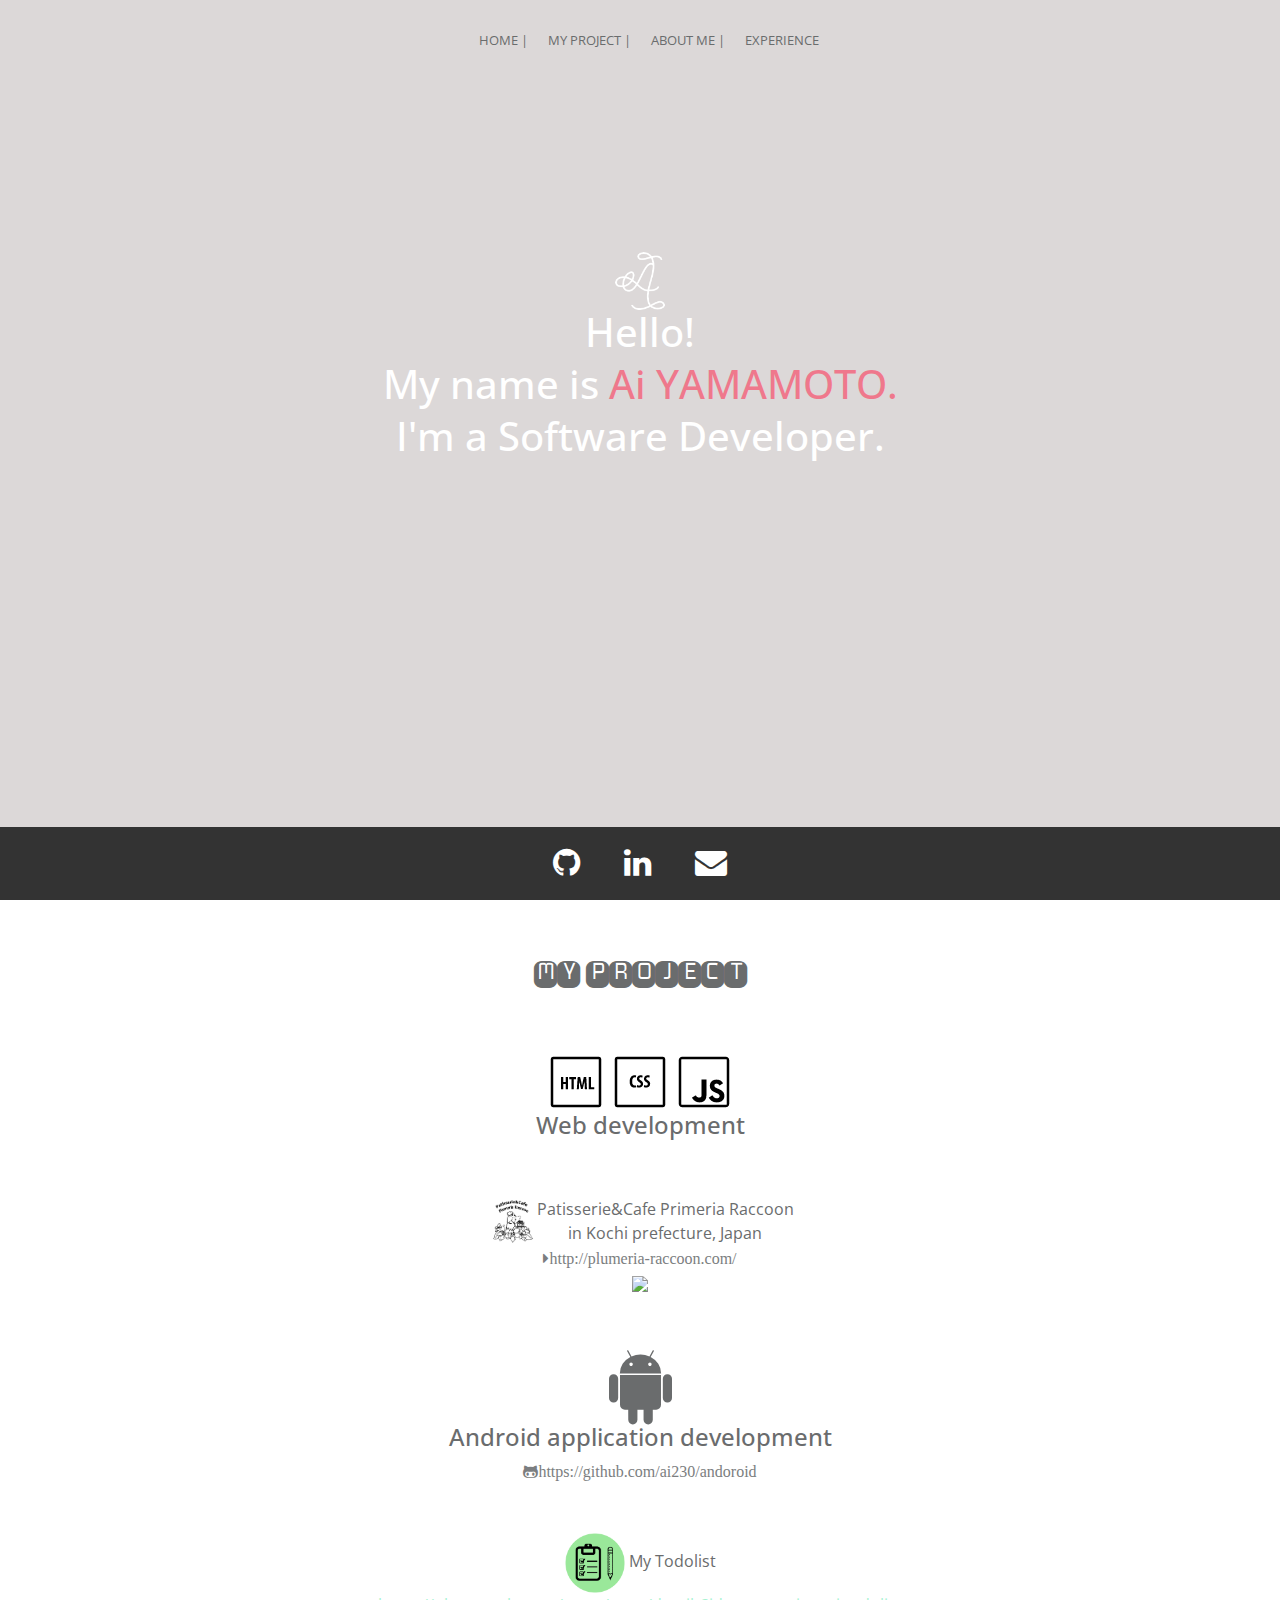
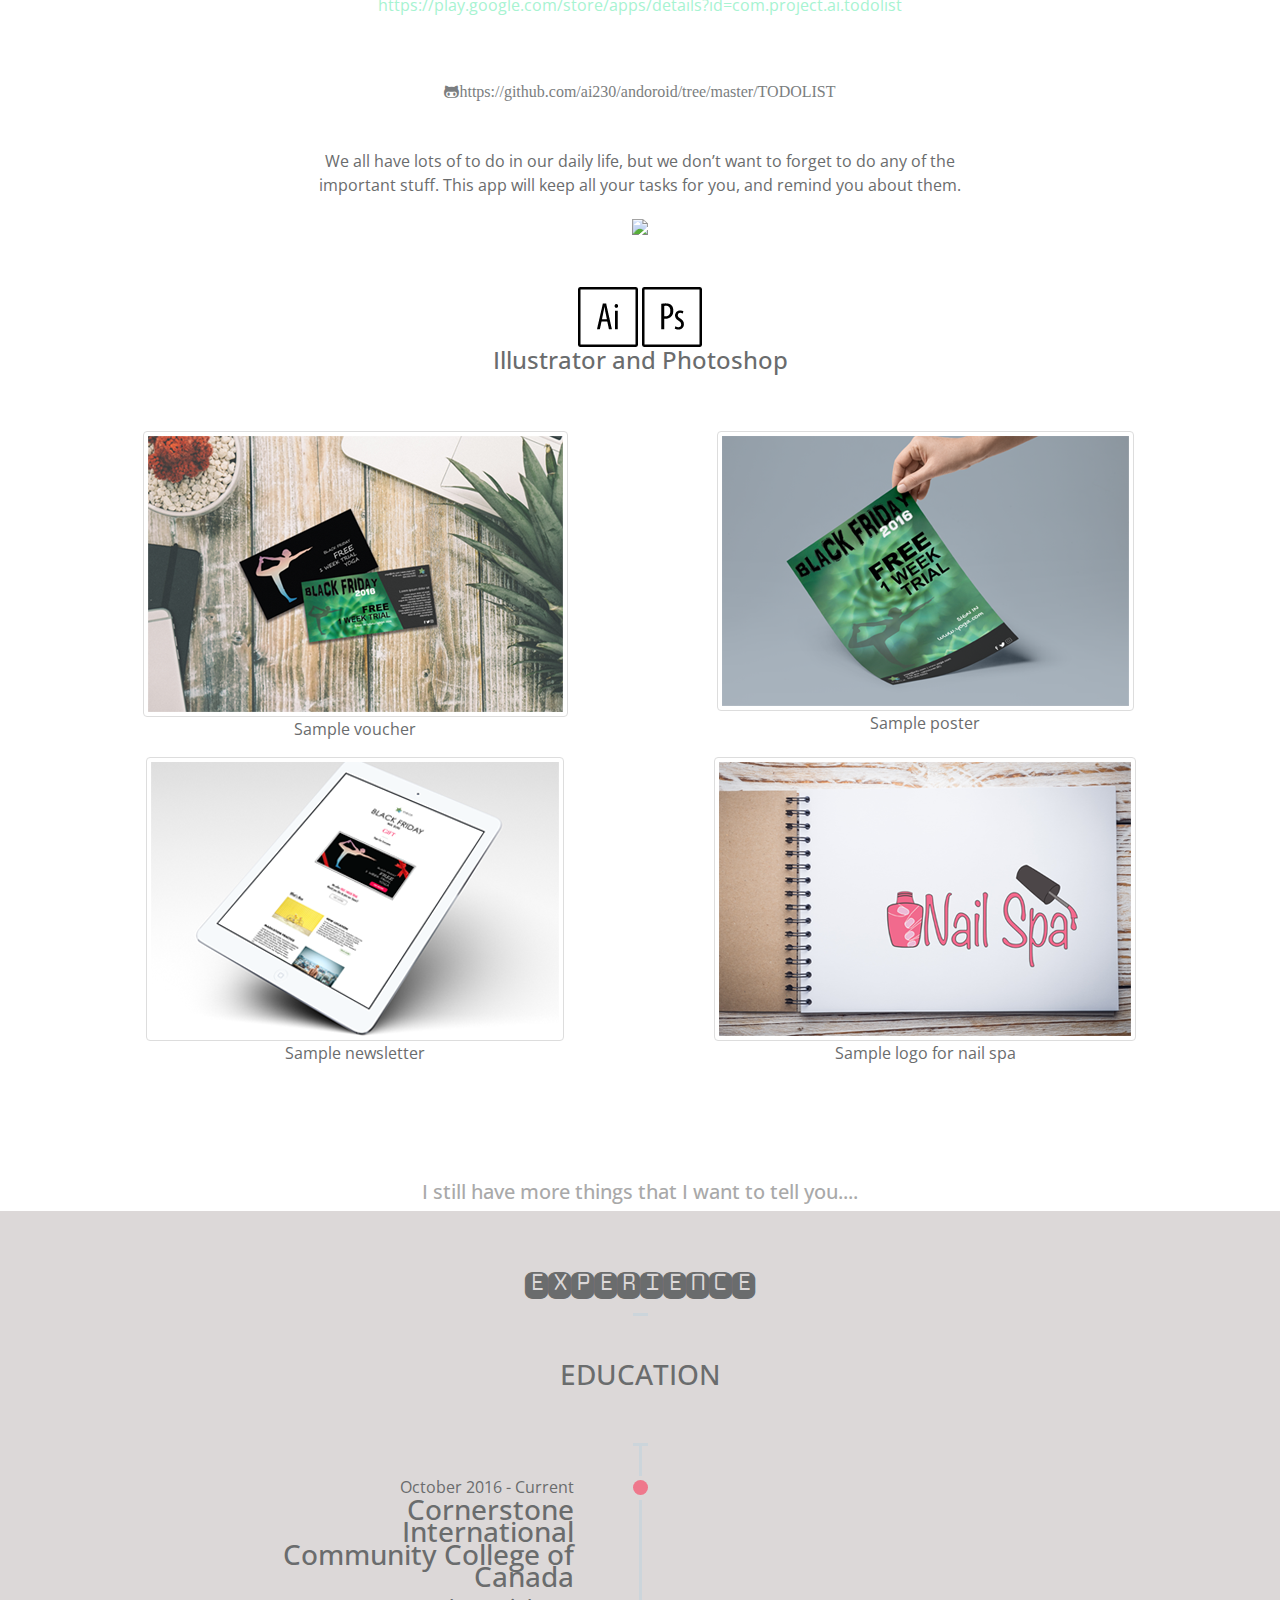
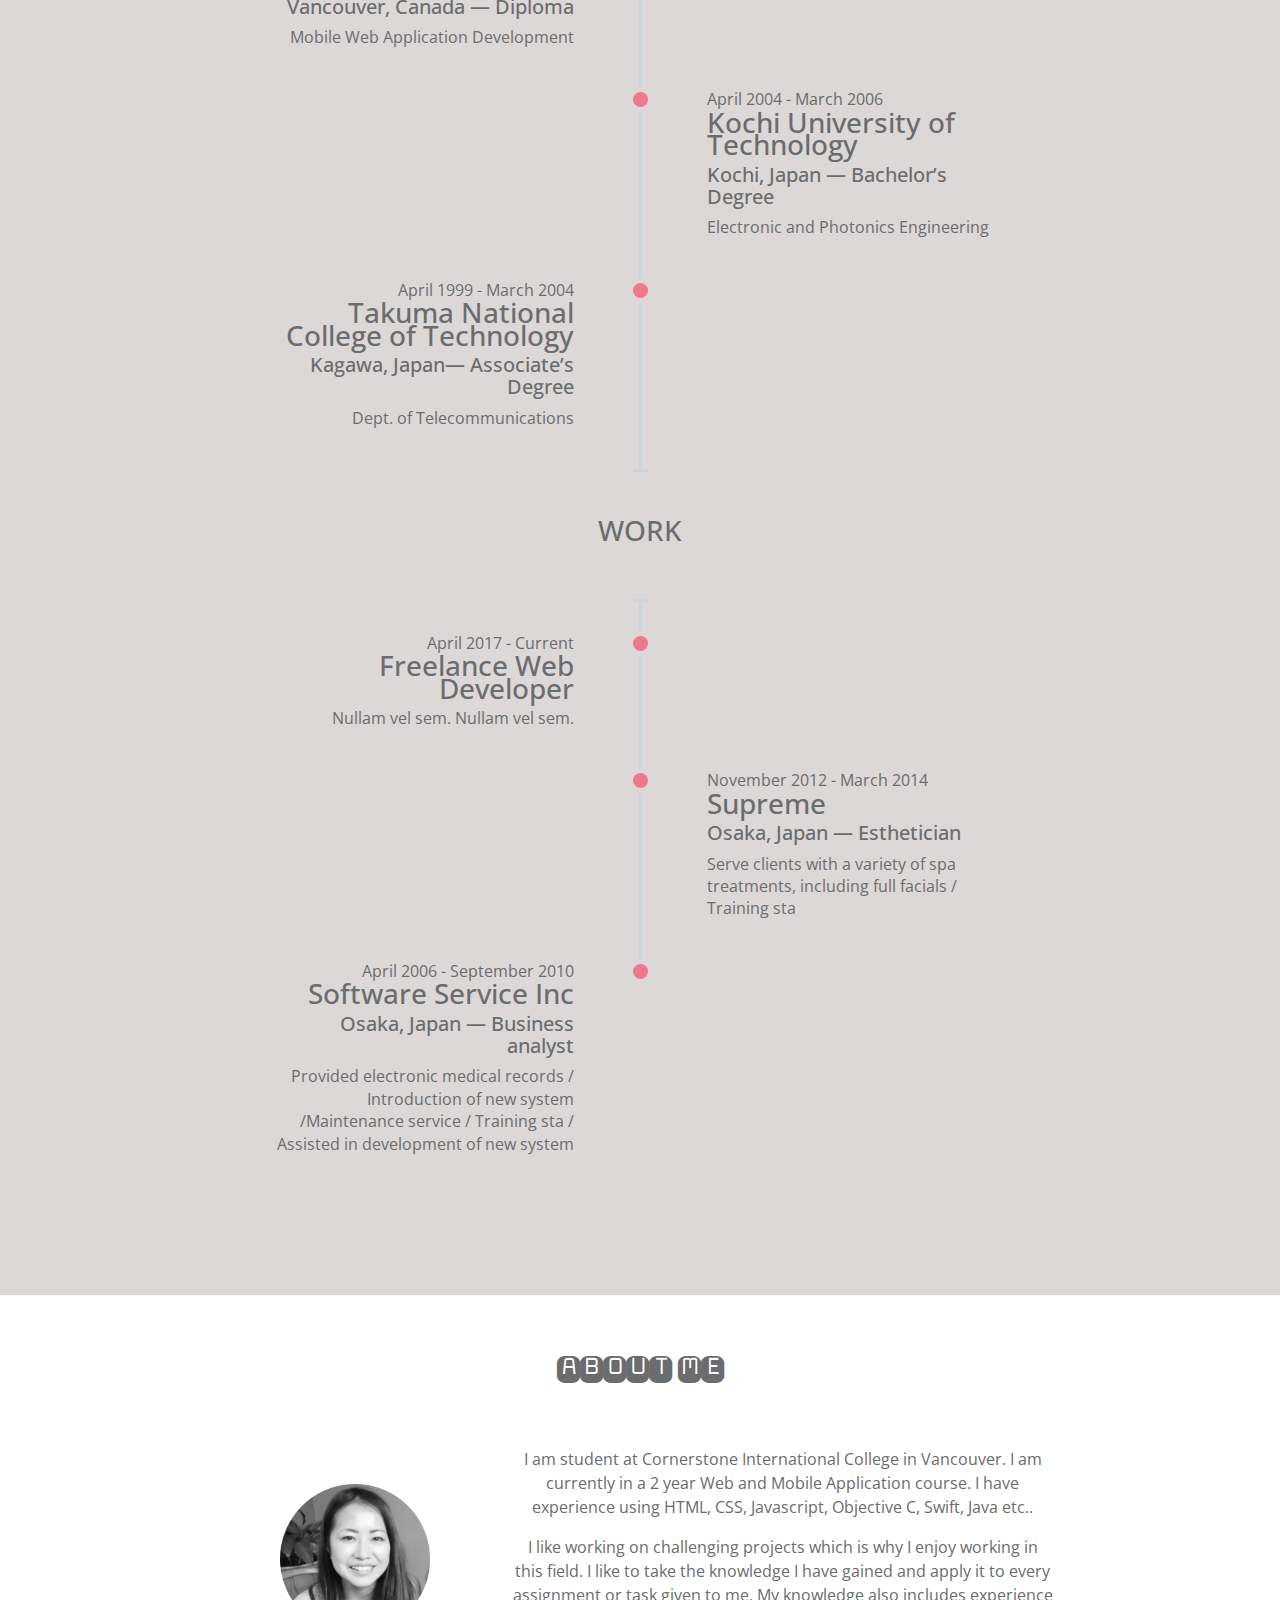
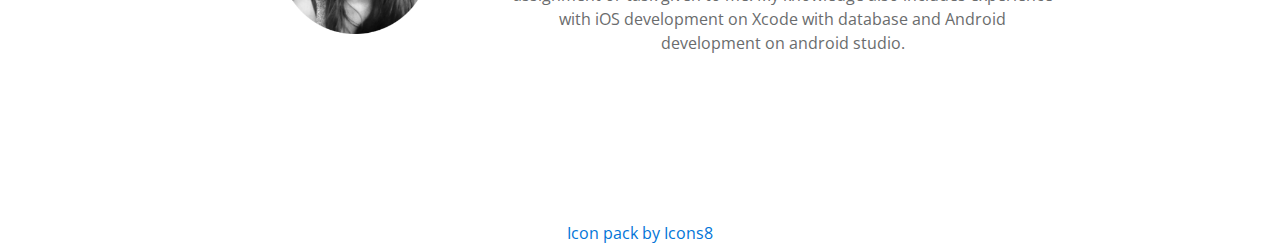
==== index.html @ d4cb4c3b "Update index.html" ====
<!DOCTYPE html>
<html lang="en">

<head>
    <!-- Global Site Tag (gtag.js) - Google Analytics -->
    <script async src="https://www.googletagmanager.com/gtag/js?id=UA-107200393-1"></script>
    <script>
        window.dataLayer = window.dataLayer || [];

        function gtag() {
            dataLayer.push(arguments)
        };
        gtag('js', new Date());
        gtag('config', 'UA-107200393-1');

    </script>
    <meta charset="utf-8">
    <meta http-equiv="X-UA-Compatible" content="IE=edge">
    <meta name="viewport" content="width=device-width, initial-scale=1">
    <title>Ai Yamamoto</title>
    <!-- <link href="https://fonts.googleapis.com/css?family=Open+Sans" rel="stylesheet"> -->
    <link href="https://maxcdn.bootstrapcdn.com/font-awesome/4.7.0/css/font-awesome.min.css" rel="stylesheet">
    <link rel="stylesheet" href="css/bootstrap.min.css">
    <link rel="stylesheet" href="css/hover-min.css">
    <!--    <link rel="stylesheet" href="css/imagehover.css">-->
    <link rel="stylesheet" href="css/inview.css">
    <link rel="stylesheet" href="https://cdn.rawgit.com/michalsnik/aos/2.1.1/dist/aos.css">
    <!-- <link rel="stylesheet" href="css/portfolio.css"> -->
    <link rel="stylesheet" href="css/animation.css">
    <link rel="stylesheet" href="css/styles.css">
</head>

<body>
    <div id="top">
        <header>
            <nav>
                <ul>
                    <li><a class="moveHome" href="#home">HOME</a></li>
                    <li><a class="movePortfolio" href="#myproject">MY PROJECT</a></li>
                    <li><a class="moveAboutme" href="#aboutme">ABOUT ME</a></li>
                    <li><a class="moveCareer" href="#experience">EXPERIENCE</a></li>
                </ul>
            </nav>
        </header>
        <div class="container">
            <div class="row">
                <div class="col-12" id="intro" data-aos="fade-up">
                    <a id="Home" href="index.html"><img src="img/logo_white.png" alt="logo"></a>
                    <h1>Hello!</h1>
                    <h1>My name is <span>Ai YAMAMOTO.</span></h1>
                    <h1>I'm a Software Developer.</h1>
                </div>
            </div>
        </div>
    </div>
    <section id="myproject" class="d-flex align-items-center">
        <div class="container padding-top-bottom">
            <div class="row justify-content-center">
                <div class="col-md-12" data-aos="fade-up">
                    <h1 class="title">MY PROJECT</h1>
                </div>
                <div data-aos="fade-up">
                    <div class="col-12 padding-top-bottom50">
                        <!-- HTML icon by Icons8 -->
                        <img class="icon icons8-HTML" width="60" height="60" src="[data-uri]">
                        <!-- CSS icon by Icons8 -->
                        <img class="icon icons8-CSS" width="60" height="60" src="[data-uri]">
                        <!-- JavaScript icon by Icons8 -->
                        <img class="icon icons8-JavaScript" width="60" height="60" src="[data-uri]">
                        <h4>Web development</h4>
                    </div>

                    <div class="col-12 d-flex align-items-center justify-content-center" id="plumeria">
                        <img class="portfolio-img img-fluid align-self-center" src="img/plumeria_logo.png">
                        <span>Patisserie&Cafe Primeria Raccoon <br/>in Kochi prefecture, Japan</span>
                    </div>
                    <div class="col-12" style="color: #7b7e80;">
                        <a onClick="parent.open('http://plumeria-raccoon.com/')" style="cursor:pointer;">
                            <i class="fa fa-caret-right" aria-hidden="true">http://plumeria-raccoon.com/</i>
                        </a>
                    </div>

                    <div class="col-12">
                        <img class="portfolio-img img-fluid" src="img/Web-Responsive.png">
                    </div>
                </div>


                <div data-aos="fade-up">
                    <div class="col-12 padding-top-bottom50">
                        <a onClick="parent.open('https://github.com/ai230/andoroid')" style="cursor:pointer;">
                            <i class="fa fa-android fa-5x" aria-hidden="true"></i>
                            <h4>Android application development</h4>
                            <i style="color: #7b7e80;" class="fa fa-github-alt" aria-hidden="true">https://github.com/ai230/andoroid</i>
                        </a>
                    </div>

                    <div class="col-12">
                        <img style="max-width: 60px;" src="img/android_mytodolist.png">
                        <span>My Todolist</span>

                        <a onClick="parent.open('https://play.google.com/store/apps/details?id=com.project.ai.todolist')" style="cursor:pointer;">
                            <p style="color: #a7f3d1;">https://play.google.com/store/apps/details?id=com.project.ai.todolist</p>
                        </a>
                        <a class="padding-top-bottom50" onClick="parent.open('https://github.com/ai230/andoroid/tree/master/TODOLIST')" style="cursor:pointer;">
                            <i style="color: #7b7e80;" class="fa fa-github-alt padding-top-bottom50" aria-hidden="true">https://github.com/ai230/andoroid/tree/master/TODOLIST</i>
                        </a>
                        <div class="offset-2 col-8">
                            <p>We all have lots of to do in our daily life, but we don’t want to forget to do any of the important stuff. This app will keep all your tasks for you, and remind you about them.</p>
                        </div>
                        <img class="portfolio-img img-fluid anim" src="img/android_mockup_app.png">
                    </div>

                </div>

                <div class="col-12 padding-top-bottom50">
                    <!-- Adobe Illustrator icon by Icons8 -->
                    <img class="icon icons8-Adobe-Illustrator" width="60" height="60" src="[data-uri]">
                    <!-- Adobe Photoshop icon by Icons8 -->
                    <img class="icon icons8-Adobe-Photoshop" width="60" height="60" src="[data-uri]">
                    <h4>Illustrator and Photoshop</h4>
                </div>

                <div class="col-sm-6">
                    <figure>
                        <img class="img-fluid img-thumbnail" src="img/design1.png">
                        <figcaption>Sample voucher</figcaption>
                    </figure>
                </div>

                <div class="col-sm-6">
                    <figure>
                        <img class="img-fluid img-thumbnail" src="img/design2.png">
                        <figcaption>Sample poster</figcaption>
                    </figure>
                </div>

                <div class="col-sm-6">
                    <figure>
                        <img class="img-fluid img-thumbnail" src="img/design3.png">
                        <figcaption>Sample newsletter</figcaption>
                    </figure>
                </div>

                <div class="col-sm-6">
                    <figure>
                        <img class="img-fluid img-thumbnail" src="img/design4.png">
                        <figcaption>Sample logo for nail spa</figcaption>
                    </figure>
                </div>

            </div>
        </div>
    </section>
    <!-- portfolio ends -->

    <h5 style="color: darkgray">I still have more things that I want to tell you....</h5>

    <section id="experience">
        <div class="container padding-top-bottom" data-aos="fade-up">
            <div class="row justify-content-center">
                <div class="col-12">
                    <h1 class="title">EXPERIENCE</h1>
                </div>
            </div>
            <div class="row justify-content-center">
                <div class="col-xs-10 col-xs-offset-1 col-sm-8 col-sm-offset-2">
                    <ul class="timeline timeline-centered">
                        <li class="timeline-item period">
                            <div class="timeline-marker"></div>
                            <div class="timeline-content">
                                <h3 class="timeline-title">EDUCATION</h3>
                            </div>
                        </li>
                        <li class="timeline-item">
                            <div class="timeline-marker"></div>
                            <div class="timeline-content">
                                <span>October 2016 - Current</span>
                                <h3 class="timeline-title">Cornerstone International Community College of Canada</h3>
                                <h5>Vancouver, Canada — Diploma</h5>
                                <p>Mobile Web Application Development</p>
                            </div>
                        </li>
                        <li class="timeline-item">
                            <div class="timeline-marker"></div>
                            <div class="timeline-content">
                                <span>April 2004 - March 2006</span>
                                <h3 class="timeline-title">Kochi University of Technology</h3>
                                <h5>Kochi, Japan — Bachelor’s Degree</h5>
                                <p>Electronic and Photonics Engineering</p>
                            </div>
                        </li>
                        <li class="timeline-item">
                            <div class="timeline-marker"></div>
                            <div class="timeline-content">
                                <span>April 1999 - March 2004</span>
                                <h3 class="timeline-title">Takuma National College of Technology</h3>
                                <h5>Kagawa, Japan— Associate’s Degree</h5>
                                <p>Dept. of Telecommunications</p>
                            </div>
                        </li>
                        <li class="timeline-item period">
                            <div class="timeline-marker"></div>
                            <div class="timeline-content">
                                <h3 class="timeline-title">WORK</h3>
                            </div>
                        </li>
                        <li class="timeline-item">
                            <div class="timeline-marker"></div>
                            <div class="timeline-content">
                                <span>April 2017 - Current</span>
                                <h3 class="timeline-title">Freelance Web Developer</h3>
                                <p>Nullam vel sem. Nullam vel sem.</p>
                            </div>
                        </li>
                        <li class="timeline-item">
                            <div class="timeline-marker"></div>
                            <div class="timeline-content">
                                <span>November 2012 - March 2014</span>
                                <h3 class="timeline-title">Supreme</h3>
                                <h5>Osaka, Japan — Esthetician</h5>
                                <p>Serve clients with a variety of spa treatments, including full facials / Training sta </p>
                            </div>
                        </li>
                        <li class="timeline-item">
                            <div class="timeline-marker"></div>
                            <div class="timeline-content">
                                <span>April 2006 - September 2010</span>
                                <h3 class="timeline-title">Software Service Inc</h3>
                                <h5>Osaka, Japan — Business analyst</h5>
                                <p>Provided electronic medical records / Introduction of new system /Maintenance service / Training sta / Assisted in development of new system</p>
                            </div>
                        </li>
                    </ul>
                </div>
            </div>
        </div>
    </section>
    <!-- experience ends -->
    <section id="aboutme">
        <div class="container padding-top-bottom">
            <div class="row justify-content-center" id="me" data-aos="fade-up">
                <div class="col-12">
                    <h1 class="title">ABOUT ME</h1>
                </div>
                <div class="col-md-3 padding-top-bottom50 d-flex align-items-center justify-content-center">
                    <img src="img/me.png" style="max-width: 150px" />
                </div>
                <div class="col-md-6 padding-top-bottom50">
                    <p>I am student at Cornerstone International College in Vancouver. I am currently in a 2 year Web and Mobile Application course. I have experience using HTML, CSS, Javascript, Objective C, Swift, Java etc..</p>
                    <p>I like working on challenging projects which is why I enjoy working in this field. I like to take the knowledge I have gained and apply it to every assignment or task given to me. My knowledge also includes experience with iOS development on Xcode with database and Android development on android studio.</p>
                </div>
            </div>
        </div>
    </section>


    <!--container  -->
    <footer class="fixed-bottom">
        <div class=" container ">
            <div class="row ">
                <div class="col-md-12 ">
                    <a onClick="parent.open( 'https://github.com/ai230') " style="cursor:pointer; "><i class="fa fa-github fa-2x " aria-hidden="true "></i></a>
                    <a onClick="parent.open( 'https://www.linkedin.com/home?trk=nav_responsive_tab_home') " style="cursor:pointer; "><i class="fa fa-linkedin fa-2x " aria-hidden="true "></i></a>
                    <a href="mailto:yamamotoaix&#64;gmail.com" style="cursor:pointer;"><i class="fa fa-envelope fa-2x" aria-hidden="true"></i></a>
                </div>
            </div>
        </div>
    </footer>
    <script type="text/javascript " src="js/jquery-3.1.1.min.js "></script>
    <script src="https://npmcdn.com/tether@1.2.4/dist/js/tether.min.js "></script>
    <script type="text/javascript " src="js/bootstrap.min.js "></script>
    <script src="https://cdn.rawgit.com/michalsnik/aos/2.1.1/dist/aos.js "></script>
    <script type="text/javascript " src="js/script.js "></script>
    <!--    <script src="http://ajax.googleapis.com/ajax/libs/jquery/1.9.1/jquery.min.js "></script>-->
    <a href="https://icons8.com ">Icon pack by Icons8</a>
</body>

</html>
---- css/imagehover.css ----
/*
 * ImageHover.css - http://www.imagehover.io
 * Version 1.0
 * Author: Ciarán Walsh

 * Made available under a MIT License:
 * http://www.opensource.org/licenses/mit-license.php

 */
[class^='imghvr-'],
[class*=' imghvr-'] {
  position: relative;
  display: inline-block;
  margin: 0px;
  max-width: 100%;
  background-color: #2266a5;
  color: #fff;
  overflow: hidden;
  -webkit-backface-visibility: hidden;
  backface-visibility: hidden;
  -moz-osx-font-smoothing: grayscale;
  -webkit-transform: translateZ(0);
  transform: translateZ(0);
}
[class^='imghvr-'] > img,
[class*=' imghvr-'] > img {
  vertical-align: top;
  max-width: 100%;
}
[class^='imghvr-'] figcaption,
[class*=' imghvr-'] figcaption {
  background-color: #135796;
  padding: 30px;
  position: absolute;
  top: 0;
  bottom: 0;
  left: 0;
  right: 0;
  color: #ffffff;
}
[class^='imghvr-'] figcaption h1,
[class*=' imghvr-'] figcaption h1,
[class^='imghvr-'] figcaption h2,
[class*=' imghvr-'] figcaption h2,
[class^='imghvr-'] figcaption h3,
[class*=' imghvr-'] figcaption h3,
[class^='imghvr-'] figcaption h4,
[class*=' imghvr-'] figcaption h4,
[class^='imghvr-'] figcaption h5,
[class*=' imghvr-'] figcaption h5,
[class^='imghvr-'] figcaption h6,
[class*=' imghvr-'] figcaption h6 {
  color: #ffffff;
}
[class^='imghvr-'] a,
[class*=' imghvr-'] a {
  position: absolute;
  top: 0;
  bottom: 0;
  left: 0;
  right: 0;
  z-index: 1;
}
[class^='imghvr-'],
[class*=' imghvr-'],
[class^='imghvr-']:before,
[class^='imghvr-']:after,
[class*=' imghvr-']:before,
[class*=' imghvr-']:after,
[class^='imghvr-'] *,
[class*=' imghvr-'] *,
[class^='imghvr-'] *:before,
[class^='imghvr-'] *:after,
[class*=' imghvr-'] *:before,
[class*=' imghvr-'] *:after {
  -webkit-box-sizing: border-box;
  box-sizing: border-box;
  -webkit-transition: all 0.35s ease;
  transition: all 0.35s ease;
}
/* imghvr-fade-*
   ----------------------------- */
[class^='imghvr-fade'] figcaption,
[class*=' imghvr-fade'] figcaption {
  opacity: 0;
}
[class^='imghvr-fade']:hover > img,
[class*=' imghvr-fade']:hover > img {
  opacity: 0;
}
[class^='imghvr-fade']:hover figcaption,
[class*=' imghvr-fade']:hover figcaption {
  opacity: 1;
}
[class^='imghvr-fade']:hover > img,
[class*=' imghvr-fade']:hover > img,
[class^='imghvr-fade']:hover figcaption,
[class*=' imghvr-fade']:hover figcaption {
  -webkit-transform: translate(0px, 0px);
  transform: translate(0px, 0px);
}
/* imghvr-fade
   ----------------------------- */
/* imghvr-fade-in-up
   ----------------------------- */
.imghvr-fade-in-up figcaption {
  -webkit-transform: translate(0px, 15%);
  transform: translate(0px, 15%);
}
/* imghvr-fade-in-down
   ----------------------------- */
.imghvr-fade-in-down figcaption {
  -webkit-transform: translate(0, -15%);
  transform: translate(0, -15%);
}
/* imghvr-fade-in-left
   ----------------------------- */
.imghvr-fade-in-left figcaption {
  -webkit-transform: translate(-15%, 0);
  transform: translate(-15%, 0);
}
/* imghvr-fade-in-right
   ----------------------------- */
.imghvr-fade-in-right figcaption {
  -webkit-transform: translate(15%, 0px);
  transform: translate(15%, 0px);
}
/* imghvr-push-*
   ----------------------------- */
[class^='imghvr-push-']:hover figcaption,
[class*=' imghvr-push-']:hover figcaption {
  -webkit-transform: translate(0, 0);
  transform: translate(0, 0);
}
/* imghvr-push-up
   ----------------------------- */
.imghvr-push-up figcaption {
  -webkit-transform: translateY(100%);
  transform: translateY(100%);
}
.imghvr-push-up:hover > img {
  -webkit-transform: translateY(-100%);
  transform: translateY(-100%);
}
/* imghvr-push-down
   ----------------------------- */
.imghvr-push-down figcaption {
  -webkit-transform: translateY(-100%);
  transform: translateY(-100%);
}
.imghvr-push-down:hover > img {
  -webkit-transform: translateY(100%);
  transform: translateY(100%);
}
/* imghvr-push-left
   ----------------------------- */
.imghvr-push-left figcaption {
  -webkit-transform: translateX(100%);
  transform: translateX(100%);
}
.imghvr-push-left:hover > img {
  -webkit-transform: translateX(-100%);
  transform: translateX(-100%);
}
/* imghvr-push--right
   ----------------------------- */
.imghvr-push-right figcaption {
  -webkit-transform: translateX(-100%);
  transform: translateX(-100%);
}
.imghvr-push-right:hover > img {
  -webkit-transform: translateX(100%);
  transform: translateX(100%);
}
/* imghvr-slide-*
   ----------------------------- */
[class^='imghvr-slide-']:hover figcaption,
[class*=' imghvr-slide-']:hover figcaption {
  -webkit-transform: translate(0, 0);
  transform: translate(0, 0);
}
/* imghvr-slide-up
   ----------------------------- */
.imghvr-slide-up figcaption {
  -webkit-transform: translateY(100%);
  transform: translateY(100%);
}
/* imghvr-slide-down
   ----------------------------- */
.imghvr-slide-down figcaption {
  -webkit-transform: translateY(-100%);
  transform: translateY(-100%);
}
/* imghvr-slide-left
   ----------------------------- */
.imghvr-slide-left figcaption {
  -webkit-transform: translateX(100%);
  transform: translateX(100%);
}
/* imghvr-slide-right
   ----------------------------- */
.imghvr-slide-right figcaption {
  -webkit-transform: translateX(-100%);
  transform: translateX(-100%);
}
/* imghvr-slide-top-left
   ----------------------------- */
.imghvr-slide-top-left figcaption {
  -webkit-transform: translate(-100%, -100%);
  transform: translate(-100%, -100%);
}
/* imghvr-slide-top-right
   ----------------------------- */
.imghvr-slide-top-right figcaption {
  -webkit-transform: translate(100%, -100%);
  transform: translate(100%, -100%);
}
/* imghvr-slide-bottom-left
   ----------------------------- */
.imghvr-slide-bottom-left figcaption {
  -webkit-transform: translate(-100%, 100%);
  transform: translate(-100%, 100%);
}
/* imghvr-slide-bottom-right
   ----------------------------- */
.imghvr-slide-bottom-right figcaption {
  -webkit-transform: translate(100%, 100%);
  transform: translate(100%, 100%);
}
/* imghvr-reveal-*
   ----------------------------- */
[class^='imghvr-reveal-']:before,
[class*=' imghvr-reveal-']:before {
  position: absolute;
  top: 0;
  bottom: 0;
  left: 0;
  right: 0;
  content: '';
  background-color: #135796;
}
[class^='imghvr-reveal-'] figcaption,
[class*=' imghvr-reveal-'] figcaption {
  opacity: 0;
}
[class^='imghvr-reveal-']:hover:before,
[class*=' imghvr-reveal-']:hover:before {
  -webkit-transform: translate(0, 0);
  transform: translate(0, 0);
}
[class^='imghvr-reveal-']:hover figcaption,
[class*=' imghvr-reveal-']:hover figcaption {
  opacity: 1;
  -webkit-transition-delay: 0.21s;
  transition-delay: 0.21s;
}
/* imghvr-reveal-up
   ----------------------------- */
.imghvr-reveal-up:before {
  -webkit-transform: translateY(100%);
  transform: translateY(100%);
}
/* imghvr-reveal-down
   ----------------------------- */
.imghvr-reveal-down:before {
  -webkit-transform: translateY(-100%);
  transform: translateY(-100%);
}
/* imghvr-reveal-left
   ----------------------------- */
.imghvr-reveal-left:before {
  -webkit-transform: translateX(100%);
  transform: translateX(100%);
}
/* imghvr-reveal-right
   ----------------------------- */
.imghvr-reveal-right:before {
  -webkit-transform: translateX(-100%);
  transform: translateX(-100%);
}
/* imghvr-reveal-top-left
   ----------------------------- */
.imghvr-reveal-top-left:before {
  -webkit-transform: translate(-100%, -100%);
  transform: translate(-100%, -100%);
}
/* imghvr-reveal-top-right
   ----------------------------- */
.imghvr-reveal-top-right:before {
  -webkit-transform: translate(100%, -100%);
  transform: translate(100%, -100%);
}
/* imghvr-reveal-bottom-left
   ----------------------------- */
.imghvr-reveal-bottom-left:before {
  -webkit-transform: translate(-100%, 100%);
  transform: translate(-100%, 100%);
}
/* imghvr-reveal-bottom-right
   ----------------------------- */
.imghvr-reveal-bottom-right:before {
  -webkit-transform: translate(100%, 100%);
  transform: translate(100%, 100%);
}
/* imghvr-hinge-*
   ----------------------------- */
[class^='imghvr-hinge-'],
[class*=' imghvr-hinge-'] {
  -webkit-perspective: 50em;
  perspective: 50em;
}
[class^='imghvr-hinge-'] figcaption,
[class*=' imghvr-hinge-'] figcaption {
  opacity: 0;
  z-index: 1;
}
[class^='imghvr-hinge-']:hover img,
[class*=' imghvr-hinge-']:hover img {
  opacity: 0;
}
[class^='imghvr-hinge-']:hover figcaption,
[class*=' imghvr-hinge-']:hover figcaption {
  opacity: 1;
  -webkit-transition-delay: 0.21s;
  transition-delay: 0.21s;
}
/* imghvr-hinge-up
   ----------------------------- */
.imghvr-hinge-up img {
  -webkit-transform-origin: 50% 0%;
  -ms-transform-origin: 50% 0%;
  transform-origin: 50% 0%;
}
.imghvr-hinge-up figcaption {
  -webkit-transform: rotateX(90deg);
  transform: rotateX(90deg);
  -webkit-transform-origin: 50% 100%;
  -ms-transform-origin: 50% 100%;
  transform-origin: 50% 100%;
}
.imghvr-hinge-up:hover > img {
  -webkit-transform: rotateX(-90deg);
  transform: rotateX(-90deg);
}
.imghvr-hinge-up:hover figcaption {
  -webkit-transform: rotateX(0deg);
  transform: rotateX(0deg);
}
/* imghvr-hinge-down
   ----------------------------- */
.imghvr-hinge-down img {
  -webkit-transform-origin: 50% 100%;
  -ms-transform-origin: 50% 100%;
  transform-origin: 50% 100%;
}
.imghvr-hinge-down figcaption {
  -webkit-transform: rotateX(-90deg);
  transform: rotateX(-90deg);
  -webkit-transform-origin: 50% -50%;
  -ms-transform-origin: 50% -50%;
  transform-origin: 50% -50%;
}
.imghvr-hinge-down:hover > img {
  -webkit-transform: rotateX(90deg);
  transform: rotateX(90deg);
  opacity: 0;
}
.imghvr-hinge-down:hover figcaption {
  -webkit-transform: rotateX(0deg);
  transform: rotateX(0deg);
}
/* imghvr-hinge-left
   ----------------------------- */
.imghvr-hinge-left img {
  -webkit-transform-origin: 0% 50%;
  -ms-transform-origin: 0% 50%;
  transform-origin: 0% 50%;
}
.imghvr-hinge-left figcaption {
  -webkit-transform: rotateY(-90deg);
  transform: rotateY(-90deg);
  -webkit-transform-origin: 100% 50%;
  -ms-transform-origin: 100% 50%;
  transform-origin: 100% 50%;
}
.imghvr-hinge-left:hover > img {
  -webkit-transform: rotateY(90deg);
  transform: rotateY(90deg);
}
.imghvr-hinge-left:hover figcaption {
  -webkit-transform: rotateY(0deg);
  transform: rotateY(0deg);
}
/* imghvr-hinge-right
   ----------------------------- */
.imghvr-hinge-right img {
  -webkit-transform-origin: 100% 50%;
  -ms-transform-origin: 100% 50%;
  transform-origin: 100% 50%;
}
.imghvr-hinge-right figcaption {
  -webkit-transform: rotateY(90deg);
  transform: rotateY(90deg);
  -webkit-transform-origin: 0 50%;
  -ms-transform-origin: 0 50%;
  transform-origin: 0 50%;
}
.imghvr-hinge-right:hover > img {
  -webkit-transform: rotateY(-90deg);
  transform: rotateY(-90deg);
}
.imghvr-hinge-right:hover figcaption {
  -webkit-transform: rotateY(0deg);
  transform: rotateY(0deg);
}
/* imghvr-flip-*
   ----------------------------- */
[class^='imghvr-flip-'],
[class*=' imghvr-flip-'] {
  -webkit-perspective: 50em;
  perspective: 50em;
}
[class^='imghvr-flip-'] img,
[class*=' imghvr-flip-'] img {
  backface-visibility: hidden;
}
[class^='imghvr-flip-'] figcaption,
[class*=' imghvr-flip-'] figcaption {
  opacity: 0;
}
[class^='imghvr-flip-']:hover > img,
[class*=' imghvr-flip-']:hover > img {
  opacity: 0;
}
[class^='imghvr-flip-']:hover figcaption,
[class*=' imghvr-flip-']:hover figcaption {
  opacity: 1;
  -webkit-transition-delay: 0.13999999999999999s;
  transition-delay: 0.13999999999999999s;
}
/* imghvr-flip-horiz
   ----------------------------- */
.imghvr-flip-horiz figcaption {
  -webkit-transform: rotateX(90deg);
  transform: rotateX(90deg);
  -webkit-transform-origin: 0% 50%;
  -ms-transform-origin: 0% 50%;
  transform-origin: 0% 50%;
}
.imghvr-flip-horiz:hover img {
  -webkit-transform: rotateX(-180deg);
  transform: rotateX(-180deg);
}
.imghvr-flip-horiz:hover figcaption {
  -webkit-transform: rotateX(0deg);
  transform: rotateX(0deg);
}
/* imghvr-flip-vert
   ----------------------------- */
.imghvr-flip-vert figcaption {
  -webkit-transform: rotateY(90deg);
  transform: rotateY(90deg);
  -webkit-transform-origin: 50% 0%;
  -ms-transform-origin: 50% 0%;
  transform-origin: 50% 0%;
}
.imghvr-flip-vert:hover > img {
  -webkit-transform: rotateY(-180deg);
  transform: rotateY(-180deg);
}
.imghvr-flip-vert:hover figcaption {
  -webkit-transform: rotateY(0deg);
  transform: rotateY(0deg);
}
/* imghvr-flip-diag-1
   ----------------------------- */
.imghvr-flip-diag-1 figcaption {
  -webkit-transform: rotate3d(1, -1, 0, 100deg);
  transform: rotate3d(1, -1, 0, 100deg);
}
.imghvr-flip-diag-1:hover > img {
  -webkit-transform: rotate3d(-1, 1, 0, 100deg);
  transform: rotate3d(-1, 1, 0, 100deg);
}
.imghvr-flip-diag-1:hover figcaption {
  -webkit-transform: rotate3d(0, 0, 0, 0deg);
  transform: rotate3d(0, 0, 0, 0deg);
}
/* imghvr-flip-diag-2
   ----------------------------- */
.imghvr-flip-diag-2 figcaption {
  -webkit-transform: rotate3d(1, 1, 0, 100deg);
  transform: rotate3d(1, 1, 0, 100deg);
}
.imghvr-flip-diag-2:hover > img {
  -webkit-transform: rotate3d(-1, -1, 0, 100deg);
  transform: rotate3d(-1, -1, 0, 100deg);
}
.imghvr-flip-diag-2:hover figcaption {
  -webkit-transform: rotate3d(0, 0, 0, 0deg);
  transform: rotate3d(0, 0, 0, 0deg);
}
/* imghvr-shutter-out-*
   ----------------------------- */
[class^='imghvr-shutter-out-']:before,
[class*=' imghvr-shutter-out-']:before {
  background: #135796;
  position: absolute;
  content: '';
  -webkit-transition-delay: 0.105s;
  transition-delay: 0.105s;
}
[class^='imghvr-shutter-out-'] figcaption,
[class*=' imghvr-shutter-out-'] figcaption {
  opacity: 0;
  -webkit-transition-delay: 0s;
  transition-delay: 0s;
}
[class^='imghvr-shutter-out-']:hover:before,
[class*=' imghvr-shutter-out-']:hover:before {
  -webkit-transition-delay: 0s;
  transition-delay: 0s;
}
[class^='imghvr-shutter-out-']:hover figcaption,
[class*=' imghvr-shutter-out-']:hover figcaption {
  opacity: 1;
  -webkit-transition-delay: 0.105s;
  transition-delay: 0.105s;
}
/* imghvr-shutter-out-horiz
   ----------------------------- */
.imghvr-shutter-out-horiz:before {
  left: 50%;
  right: 50%;
  top: 0;
  bottom: 0;
}
.imghvr-shutter-out-horiz:hover:before {
  left: 0;
  right: 0;
}
/* imghvr-shutter-out-vert
   ----------------------------- */
.imghvr-shutter-out-vert:before {
  top: 50%;
  bottom: 50%;
  left: 0;
  right: 0;
}
.imghvr-shutter-out-vert:hover:before {
  top: 0;
  bottom: 0;
}
/* imghvr-shutter-out-diag-1
   ----------------------------- */
.imghvr-shutter-out-diag-1:before {
  top: 50%;
  bottom: 50%;
  left: -35%;
  right: -35%;
  -webkit-transform: rotate(45deg);
  transform: rotate(45deg);
}
.imghvr-shutter-out-diag-1:hover:before {
  top: -35%;
  bottom: -35%;
}
/* imghvr-shutter-out-diag-2
   ----------------------------- */
.imghvr-shutter-out-diag-2:before {
  top: 50%;
  bottom: 50%;
  left: -35%;
  right: -35%;
  -webkit-transform: rotate(-45deg);
  transform: rotate(-45deg);
}
.imghvr-shutter-out-diag-2:hover:before {
  top: -35%;
  bottom: -35%;
}
/* imghvr-shutter-in-*
   ----------------------------- */
[class^='imghvr-shutter-in-']:after,
[class*=' imghvr-shutter-in-']:after,
[class^='imghvr-shutter-in-']:before,
[class*=' imghvr-shutter-in-']:before {
  background: #135796;
  position: absolute;
  content: '';
}
[class^='imghvr-shutter-in-']:after,
[class*=' imghvr-shutter-in-']:after {
  top: 0;
  left: 0;
}
[class^='imghvr-shutter-in-']:before,
[class*=' imghvr-shutter-in-']:before {
  right: 0;
  bottom: 0;
}
[class^='imghvr-shutter-in-'] figcaption,
[class*=' imghvr-shutter-in-'] figcaption {
  opacity: 0;
  z-index: 1;
}
[class^='imghvr-shutter-in-']:hover figcaption,
[class*=' imghvr-shutter-in-']:hover figcaption {
  opacity: 1;
  -webkit-transition-delay: 0.21s;
  transition-delay: 0.21s;
}
/* imghvr-shutter-in-horiz
   ----------------------------- */
.imghvr-shutter-in-horiz:after,
.imghvr-shutter-in-horiz:before {
  width: 0;
  height: 100%;
}
.imghvr-shutter-in-horiz:hover:after,
.imghvr-shutter-in-horiz:hover:before {
  width: 50%;
}
/* imghvr-shutter-in-vert
   ----------------------------- */
.imghvr-shutter-in-vert:after,
.imghvr-shutter-in-vert:before {
  height: 0;
  width: 100%;
}
.imghvr-shutter-in-vert:hover:after,
.imghvr-shutter-in-vert:hover:before {
  height: 50%;
}
/* imghvr-shutter-in-out-horiz
   ----------------------------- */
.imghvr-shutter-in-out-horiz:after,
.imghvr-shutter-in-out-horiz:before {
  width: 0;
  height: 100%;
}
.imghvr-shutter-in-out-horiz:hover:after,
.imghvr-shutter-in-out-horiz:hover:before {
  width: 100%;
  opacity: 0.75;
}
/* imghvr-shutter-in-out-vert
   ----------------------------- */
.imghvr-shutter-in-out-vert:after,
.imghvr-shutter-in-out-vert:before {
  height: 0;
  width: 100%;
}
.imghvr-shutter-in-out-vert:hover:after,
.imghvr-shutter-in-out-vert:hover:before {
  height: 100%;
  opacity: 0.75;
}
/* imghvr-shutter-in-out-diag-1
   ----------------------------- */
.imghvr-shutter-in-out-diag-1:after,
.imghvr-shutter-in-out-diag-1:before {
  width: 200%;
  height: 200%;
  -webkit-transition: all 0.6s ease;
  transition: all 0.6s ease;
  opacity: 0.75;
}
.imghvr-shutter-in-out-diag-1:after {
  -webkit-transform: skew(-45deg) translateX(-150%);
  transform: skew(-45deg) translateX(-150%);
}
.imghvr-shutter-in-out-diag-1:before {
  -webkit-transform: skew(-45deg) translateX(150%);
  transform: skew(-45deg) translateX(150%);
}
.imghvr-shutter-in-out-diag-1:hover:after {
  -webkit-transform: skew(-45deg) translateX(-50%);
  transform: skew(-45deg) translateX(-50%);
}
.imghvr-shutter-in-out-diag-1:hover:before {
  -webkit-transform: skew(-45deg) translateX(50%);
  transform: skew(-45deg) translateX(50%);
}
/* imghvr-shutter-in-out-diag-2
   ----------------------------- */
.imghvr-shutter-in-out-diag-2:after,
.imghvr-shutter-in-out-diag-2:before {
  width: 200%;
  height: 200%;
  -webkit-transition: all 0.6s ease;
  transition: all 0.6s ease;
  opacity: 0.75;
}
.imghvr-shutter-in-out-diag-2:after {
  -webkit-transform: skew(45deg) translateX(-100%);
  transform: skew(45deg) translateX(-100%);
}
.imghvr-shutter-in-out-diag-2:before {
  -webkit-transform: skew(45deg) translateX(100%);
  transform: skew(45deg) translateX(100%);
}
.imghvr-shutter-in-out-diag-2:hover:after {
  -webkit-transform: skew(45deg) translateX(0%);
  transform: skew(45deg) translateX(0%);
}
.imghvr-shutter-in-out-diag-2:hover:before {
  -webkit-transform: skew(45deg) translateX(0%);
  transform: skew(45deg) translateX(0%);
}
/* imghvr-fold*
   ----------------------------- */
[class^='imghvr-fold'],
[class*=' imghvr-fold'] {
  -webkit-perspective: 50em;
  perspective: 50em;
}
[class^='imghvr-fold'] img,
[class*=' imghvr-fold'] img {
  -webkit-transform-origin: 50% 0%;
  -ms-transform-origin: 50% 0%;
  transform-origin: 50% 0%;
}
[class^='imghvr-fold'] figcaption,
[class*=' imghvr-fold'] figcaption {
  z-index: 1;
  opacity: 0;
}
[class^='imghvr-fold']:hover > img,
[class*=' imghvr-fold']:hover > img {
  opacity: 0;
  -webkit-transition-delay: 0;
  transition-delay: 0;
}
[class^='imghvr-fold']:hover figcaption,
[class*=' imghvr-fold']:hover figcaption {
  -webkit-transform: rotateX(0deg) translate3d(0, 0%, 0) scale(1);
  transform: rotateX(0deg) translate3d(0, 0%, 0) scale(1);
  opacity: 1;
  -webkit-transition-delay: 0.21s;
  transition-delay: 0.21s;
}
/* imghvr-fold-up
   ----------------------------- */
.imghvr-fold-up > img {
  -webkit-transform-origin: 50% 0%;
  -ms-transform-origin: 50% 0%;
  transform-origin: 50% 0%;
}
.imghvr-fold-up figcaption {
  -webkit-transform: rotateX(-90deg) translate3d(0%, -50%, 0) scale(0.6);
  transform: rotateX(-90deg) translate3d(0%, -50%, 0) scale(0.6);
  -webkit-transform-origin: 50% 100%;
  -ms-transform-origin: 50% 100%;
  transform-origin: 50% 100%;
}
.imghvr-fold-up:hover > img {
  -webkit-transform: rotateX(90deg) scale(0.6) translateY(50%);
  transform: rotateX(90deg) scale(0.6) translateY(50%);
}
/* imghvr-fold-down
   ----------------------------- */
.imghvr-fold-down > img {
  -webkit-transform-origin: 50% 100%;
  -ms-transform-origin: 50% 100%;
  transform-origin: 50% 100%;
}
.imghvr-fold-down figcaption {
  -webkit-transform: rotateX(90deg) translate3d(0%, 50%, 0) scale(0.6);
  transform: rotateX(90deg) translate3d(0%, 50%, 0) scale(0.6);
  -webkit-transform-origin: 50% 0%;
  -ms-transform-origin: 50% 0%;
  transform-origin: 50% 0%;
}
.imghvr-fold-down:hover > img {
  -webkit-transform: rotateX(-90deg) scale(0.6) translateY(-50%);
  transform: rotateX(-90deg) scale(0.6) translateY(-50%);
}
/* imghvr-fold-left
   ----------------------------- */
.imghvr-fold-left > img {
  -webkit-transform-origin: 0% 50%;
  -ms-transform-origin: 0% 50%;
  transform-origin: 0% 50%;
}
.imghvr-fold-left figcaption {
  -webkit-transform: rotateY(90deg) translate3d(-50%, 0%, 0) scale(0.6);
  transform: rotateY(90deg) translate3d(-50%, 0%, 0) scale(0.6);
  -webkit-transform-origin: 100% 50%;
  -ms-transform-origin: 100% 50%;
  transform-origin: 100% 50%;
}
.imghvr-fold-left:hover > img {
  -webkit-transform: rotateY(-90deg) scale(0.6) translateX(50%);
  transform: rotateY(-90deg) scale(0.6) translateX(50%);
}
/* imghvr-fold-right
   ----------------------------- */
.imghvr-fold-right {
  -webkit-perspective: 50em;
  perspective: 50em;
}
.imghvr-fold-right > img {
  -webkit-transform-origin: 100% 50%;
  -ms-transform-origin: 100% 50%;
  transform-origin: 100% 50%;
}
.imghvr-fold-right figcaption {
  -webkit-transform: rotateY(-90deg) translate3d(50%, 0%, 0) scale(0.6);
  transform: rotateY(-90deg) translate3d(50%, 0%, 0) scale(0.6);
  -webkit-transform-origin: 0 50%;
  -ms-transform-origin: 0 50%;
  transform-origin: 0 50%;
}
.imghvr-fold-right:hover > img {
  -webkit-transform: rotateY(90deg) scale(0.6) translateX(-50%);
  transform: rotateY(90deg) scale(0.6) translateX(-50%);
}
/* imghvr-zoom-in
   ----------------------------- */
.imghvr-zoom-in figcaption {
  opacity: 0;
  -webkit-transform: scale(0.5);
  transform: scale(0.5);
}
.imghvr-zoom-in:hover figcaption {
  -webkit-transform: scale(1);
  transform: scale(1);
  opacity: 1;
}
/* imghvr-zoom-out*
   ----------------------------- */
[class^='imghvr-zoom-out'] figcaption,
[class*=' imghvr-zoom-out'] figcaption {
  -webkit-transform: scale(0.5);
  transform: scale(0.5);
  -webkit-transform-origin: 50% 50%;
  -ms-transform-origin: 50% 50%;
  transform-origin: 50% 50%;
  opacity: 0;
}
[class^='imghvr-zoom-out']:hover figcaption,
[class*=' imghvr-zoom-out']:hover figcaption,
[class^='imghvr-zoom-out'].hover figcaption,
[class*=' imghvr-zoom-out'].hover figcaption {
  -webkit-transform: scale(1);
  transform: scale(1);
  opacity: 1;
  -webkit-transition-delay: 0.35s;
  transition-delay: 0.35s;
}
/* imghvr-zoom-out
   ----------------------------- */
.imghvr-zoom-out:hover > img {
  -webkit-transform: scale(0.5);
  transform: scale(0.5);
  opacity: 0;
}
/* imghvr-zoom-out-up
   ----------------------------- */
.imghvr-zoom-out-up:hover > img,
.imghvr-zoom-out-up.hover > img {
  -webkit-animation: imghvr-zoom-out-up 0.40249999999999997s linear;
  animation: imghvr-zoom-out-up 0.40249999999999997s linear;
  -webkit-animation-iteration-count: 1;
  animation-iteration-count: 1;
  -webkit-animation-fill-mode: forwards;
  animation-fill-mode: forwards;
}
@-webkit-keyframes imghvr-zoom-out-up {
  50% {
    -webkit-transform: scale(0.8) translateY(0%);
    transform: scale(0.8) translateY(0%);
    opacity: 0.5;
  }
  100% {
    -webkit-transform: scale(0.8) translateY(-150%);
    transform: scale(0.8) translateY(-150%);
    opacity: 0.5;
  }
}
@keyframes imghvr-zoom-out-up {
  50% {
    -webkit-transform: scale(0.8) translateY(0%);
    transform: scale(0.8) translateY(0%);
    opacity: 0.5;
  }
  100% {
    -webkit-transform: scale(0.8) translateY(-150%);
    transform: scale(0.8) translateY(-150%);
    opacity: 0.5;
  }
}
/* imghvr-zoom-out-down
   ----------------------------- */
.imghvr-zoom-out-down:hover > img,
.imghvr-zoom-out-down.hover > img {
  -webkit-animation: imghvr-zoom-out-down 0.40249999999999997s linear;
  animation: imghvr-zoom-out-down 0.40249999999999997s linear;
  -webkit-animation-iteration-count: 1;
  animation-iteration-count: 1;
  -webkit-animation-fill-mode: forwards;
  animation-fill-mode: forwards;
}
@-webkit-keyframes imghvr-zoom-out-down {
  50% {
    -webkit-transform: scale(0.8) translateY(0%);
    transform: scale(0.8) translateY(0%);
    opacity: 0.5;
  }
  100% {
    -webkit-transform: scale(0.8) translateY(150%);
    transform: scale(0.8) translateY(150%);
    opacity: 0.5;
  }
}
@keyframes imghvr-zoom-out-down {
  50% {
    -webkit-transform: scale(0.8) translateY(0%);
    transform: scale(0.8) translateY(0%);
    opacity: 0.5;
  }
  100% {
    -webkit-transform: scale(0.8) translateY(150%);
    transform: scale(0.8) translateY(150%);
    opacity: 0.5;
  }
}
/* imghvr-zoom-out-left
   ----------------------------- */
.imghvr-zoom-out-left:hover > img,
.imghvr-zoom-out-left.hover > img {
  -webkit-animation: imghvr-zoom-out-left 0.40249999999999997s linear;
  animation: imghvr-zoom-out-left 0.40249999999999997s linear;
  -webkit-animation-iteration-count: 1;
  animation-iteration-count: 1;
  -webkit-animation-fill-mode: forwards;
  animation-fill-mode: forwards;
}
@-webkit-keyframes imghvr-zoom-out-left {
  50% {
    -webkit-transform: scale(0.8) translateX(0%);
    transform: scale(0.8) translateX(0%);
    opacity: 0.5;
  }
  100% {
    -webkit-transform: scale(0.8) translateX(-150%);
    transform: scale(0.8) translateX(-150%);
    opacity: 0.5;
  }
}
@keyframes imghvr-zoom-out-left {
  50% {
    -webkit-transform: scale(0.8) translateX(0%);
    transform: scale(0.8) translateX(0%);
    opacity: 0.5;
  }
  100% {
    -webkit-transform: scale(0.8) translateX(-150%);
    transform: scale(0.8) translateX(-150%);
    opacity: 0.5;
  }
}
/* imghvr-zoom-out-right
   ----------------------------- */
.imghvr-zoom-out-right:hover > img,
.imghvr-zoom-out-right.hover > img {
  -webkit-animation: imghvr-zoom-out-right 0.40249999999999997s linear;
  animation: imghvr-zoom-out-right 0.40249999999999997s linear;
  -webkit-animation-iteration-count: 1;
  animation-iteration-count: 1;
  -webkit-animation-fill-mode: forwards;
  animation-fill-mode: forwards;
}
@-webkit-keyframes imghvr-zoom-out-right {
  50% {
    -webkit-transform: scale(0.8) translateX(0%);
    transform: scale(0.8) translateX(0%);
    opacity: 0.5;
  }
  100% {
    -webkit-transform: scale(0.8) translateX(150%);
    transform: scale(0.8) translateX(150%);
    opacity: 0.5;
  }
}
@keyframes imghvr-zoom-out-right {
  50% {
    -webkit-transform: scale(0.8) translateX(0%);
    transform: scale(0.8) translateX(0%);
    opacity: 0.5;
  }
  100% {
    -webkit-transform: scale(0.8) translateX(150%);
    transform: scale(0.8) translateX(150%);
    opacity: 0.5;
  }
}
/* imghvr-zoom-out-flip-horiz
   ----------------------------- */
.imghvr-zoom-out-flip-horiz {
  -webkit-perspective: 50em;
  perspective: 50em;
}
.imghvr-zoom-out-flip-horiz figcaption {
  opacity: 0;
  -webkit-transform: rotateX(90deg) translateY(-100%) scale(0.5);
  transform: rotateX(90deg) translateY(-100%) scale(0.5);
}
.imghvr-zoom-out-flip-horiz:hover > img,
.imghvr-zoom-out-flip-horiz.hover > img {
  -webkit-transform: rotateX(-100deg) translateY(50%) scale(0.5);
  transform: rotateX(-100deg) translateY(50%) scale(0.5);
  opacity: 0;
  -webkit-transition-delay: 0;
  transition-delay: 0;
}
.imghvr-zoom-out-flip-horiz:hover figcaption,
.imghvr-zoom-out-flip-horiz.hover figcaption {
  -webkit-transform: rotateX(0deg) translateY(0%) scale(1);
  transform: rotateX(0deg) translateY(0%) scale(1);
  opacity: 1;
  -webkit-transition-delay: 0.35s;
  transition-delay: 0.35s;
}
/* imghvr-zoom-out-flip-vert
   ----------------------------- */
.imghvr-zoom-out-flip-vert {
  -webkit-perspective: 50em;
  perspective: 50em;
}
.imghvr-zoom-out-flip-vert figcaption {
  opacity: 0;
  -webkit-transform: rotateY(90deg) translate(50%, 0px) scale(0.5);
  transform: rotateY(90deg) translate(50%, 0px) scale(0.5);
}
.imghvr-zoom-out-flip-vert:hover > img,
.imghvr-zoom-out-flip-vert.hover > img {
  -webkit-transform: rotateY(-100deg) translateX(50%) scale(0.5);
  transform: rotateY(-100deg) translateX(50%) scale(0.5);
  opacity: 0;
  -webkit-transition-delay: 0;
  transition-delay: 0;
}
.imghvr-zoom-out-flip-vert:hover figcaption,
.imghvr-zoom-out-flip-vert.hover figcaption {
  -webkit-transform: rotateY(0deg) translate(0px, 0px) scale(1);
  transform: rotateY(0deg) translate(0px, 0px) scale(1);
  opacity: 1;
  -webkit-transition-delay: 0.35s;
  transition-delay: 0.35s;
}
/* imghvr-blur
   ----------------------------- */
.imghvr-blur figcaption {
  opacity: 0;
}
.imghvr-blur:hover > img {
  -webkit-filter: blur(30px);
  filter: blur(30px);
  -webkit-transform: scale(1.2);
  transform: scale(1.2);
  opacity: 0;
}
.imghvr-blur:hover figcaption {
  opacity: 1;
  -webkit-transition-delay: 0.21s;
  transition-delay: 0.21s;
}
---- css/animation.css ----
.anim {
	animation: vertical 1s ease-in-out infinite alternate;
}
@keyframes vertical {
    0% { transform:translateY(-10px); }
  100% { transform:translateY(  0px); }
}
---- css/styles.css ----
@import url("https://fonts.googleapis.com/css?family=Monofett|Open+Sans");
/*Sliding drawer menu icon, For Screen size>420px display:none;--> hide*/
/*Big screen navigation*/
header {
  width: 100%;
  z-index: 2;
  display: table;
  font-size: 0px;
  line-height: 0; }
  header h1 nav {
    display: table-cell; }
  header ul {
    font-size: 13px;
    line-height: 1px;
    margin: 40px 0px 40px 0px;
    padding-left: 0px;
    text-align: center; }
    header ul li {
      margin-left: 17px;
      display: inline-block; }
      header ul li:after {
        content: ' |'; }
      header ul li:last-child::after {
        content: ''; }
      header ul li a {
        color: inherit;
        -webkit-transition: all 1s ease-out;
        -moz-transition: all 1s ease-out; }
        header ul li a:hover {
          background: #EF788C;
          color: #6a6c6d;
          text-decoration: none; }

@media screen and (max-width: 370px) {
  nav {
    display: none; } }
/*For small screen, screen size <420px */
/*==================================
    TIMELINE
==================================*/
/*-- GENERAL STYLES
------------------------------*/
.timeline {
  line-height: 1.4em;
  list-style: none;
  margin: 0;
  padding: 0;
  width: 100%; }
  .timeline h1, .timeline h2, .timeline h3, .timeline h4, .timeline h5, .timeline h6 {
    line-height: inherit; }

/*----- TIMELINE ITEM -----*/
.timeline-item {
  padding-left: 40px;
  position: relative; }
  .timeline-item:last-child {
    padding-bottom: 0; }

/*----- TIMELINE INFO -----*/
.timeline-info {
  font-size: 12px;
  font-weight: 700;
  letter-spacing: 3px;
  margin: 0 0 .5em 0;
  text-transform: uppercase;
  white-space: nowrap; }

/*----- TIMELINE MARKER -----*/
.timeline-marker {
  position: absolute;
  top: 0;
  bottom: 0;
  left: 0;
  width: 15px; }
  .timeline-marker:before {
    background: #EF788C;
    border: 3px solid transparent;
    border-radius: 100%;
    content: "";
    display: block;
    height: 15px;
    position: absolute;
    top: 4px;
    left: 0;
    width: 15px;
    transition: background 0.3s ease-in-out, border 0.3s ease-in-out; }
  .timeline-marker:after {
    content: "";
    width: 3px;
    background: #CCD5DB;
    display: block;
    position: absolute;
    top: 24px;
    bottom: 0;
    left: 6px; }
  .timeline-item:last-child .timeline-marker:after {
    content: none; }

.timeline-item:not(.period):hover .timeline-marker:before {
  background: transparent;
  border: 3px solid #EF788C; }

/*----- TIMELINE CONTENT -----*/
.timeline-content {
  padding-bottom: 40px;
  text-align: left; }
  .timeline-content p:last-child {
    margin-bottom: 0; }

/*----- TIMELINE PERIOD -----*/
.period {
  padding: 0; }
  .period .timeline-info {
    display: none; }
  .period .timeline-marker:before {
    background: transparent;
    content: "";
    width: 15px;
    height: auto;
    border: none;
    border-radius: 0;
    top: 0;
    bottom: 30px;
    position: absolute;
    border-top: 3px solid #CCD5DB;
    border-bottom: 3px solid #CCD5DB; }
  .period .timeline-marker:after {
    content: "";
    height: 32px;
    top: auto; }
  .period .timeline-content {
    padding: 40px 0 70px; }
  .period .timeline-title {
    margin: 0; }

@media (min-width: 768px) {
  .timeline-centered .timeline {
    display: table; }
  .timeline-centered .timeline-item {
    display: table-row;
    padding: 0; }
  .timeline-centered .timeline-info,
  .timeline-centered .timeline-marker,
  .timeline-centered .timeline-content,
  .timeline-centered .period .timeline-info {
    display: table-cell;
    vertical-align: top; }
  .timeline-centered .timeline-marker {
    position: relative; }
  .timeline-centered .timeline-content {
    padding-left: 30px; }
  .timeline-centered .timeline-info {
    padding-right: 30px; }
  .timeline-centered .period .timeline-title {
    position: relative;
    left: -45px; } }
@media (min-width: 992px) {
  .timeline-centered,
  .timeline-centered .timeline-item,
  .timeline-centered .timeline-info,
  .timeline-centered .timeline-marker,
  .timeline-centered .timeline-content {
    display: block;
    margin: 0;
    padding: 0; }
  .timeline-centered .timeline-item {
    padding-bottom: 40px;
    overflow: hidden; }
  .timeline-centered .timeline-marker {
    position: absolute;
    left: 50%;
    margin-left: -7.5px; }
  .timeline-centered .timeline-info,
  .timeline-centered .timeline-content {
    width: 45%; }
  .timeline-centered > .timeline-item:nth-child(odd) .timeline-info {
    float: left;
    text-align: right;
    padding-right: 30px; }
  .timeline-centered > .timeline-item:nth-child(odd) .timeline-content {
    float: right;
    text-align: left;
    padding-left: 30px; }
  .timeline-centered > .timeline-item:nth-child(even) .timeline-info {
    float: right;
    text-align: left;
    padding-left: 30px; }
  .timeline-centered > .timeline-item:nth-child(even) .timeline-content {
    float: left;
    text-align: right;
    padding-right: 30px; }
  .timeline-centered > .timeline-item.period .timeline-content {
    float: none;
    padding: 0;
    width: 100%;
    text-align: center; }
  .timeline-centered .timeline-item.period {
    padding: 50px 0 90px; }
  .timeline-centered .period .timeline-marker:after {
    height: 30px;
    bottom: 0;
    top: auto; }
  .timeline-centered .period .timeline-title {
    left: auto; } }

html,
body {
  font-family: "Open Sans", sans-serif;
  color: #6a6c6d;
  height: 100%;
  text-align: center; }

section .title {
  font-family: "Monofett", sans-serif; }

#top {
  background-color: #dcd8d8;
  height: 100%; }

#intro {
  padding-top: 15%;
  color: white;
  text-align: center;
  width: 100%; }
  #intro span {
    color: #EF788C; }
  #intro a {
    margin: 10px;
    color: white; }
  #intro a:hover {
    color: #EF788C; }
  #intro img {
    max-width: 50px; }

.portfolioArea {
  padding: 100px; }

.portfolio-img {
  max-width: 70%; }

#experience {
  background-color: #dcd8d8; }

/*footer*/
footer {
  color: white;
  background: #333;
  padding-top: 20px;
  padding-bottom: 20px; }
  footer img {
    max-width: 40px; }
  footer a {
    color: white;
    padding-right: 20px;
    padding-left: 20px; }
    footer a:hover {
      color: #EF788C; }
  footer .fa:hover {
    color: #EF788C; }

/*pageTop*/
#pageTop {
  position: fixed;
  bottom: 10%;
  right: 5%; }
  #pageTop a {
    z-index: 10;
    color: #6a6c6d;
    font-size: 50px;
    opacity: 0.8; }
    #pageTop a:hover {
      opacity: 0.5; }

.padding-top-bottom {
  padding-top: 50px;
  padding-bottom: 100px; }

.padding-top-bottom50 {
  padding-top: 50px;
  padding-bottom: 50px; }

#plumeria img {
  max-width: 50px; }

/*# sourceMappingURL=styles.css.map */
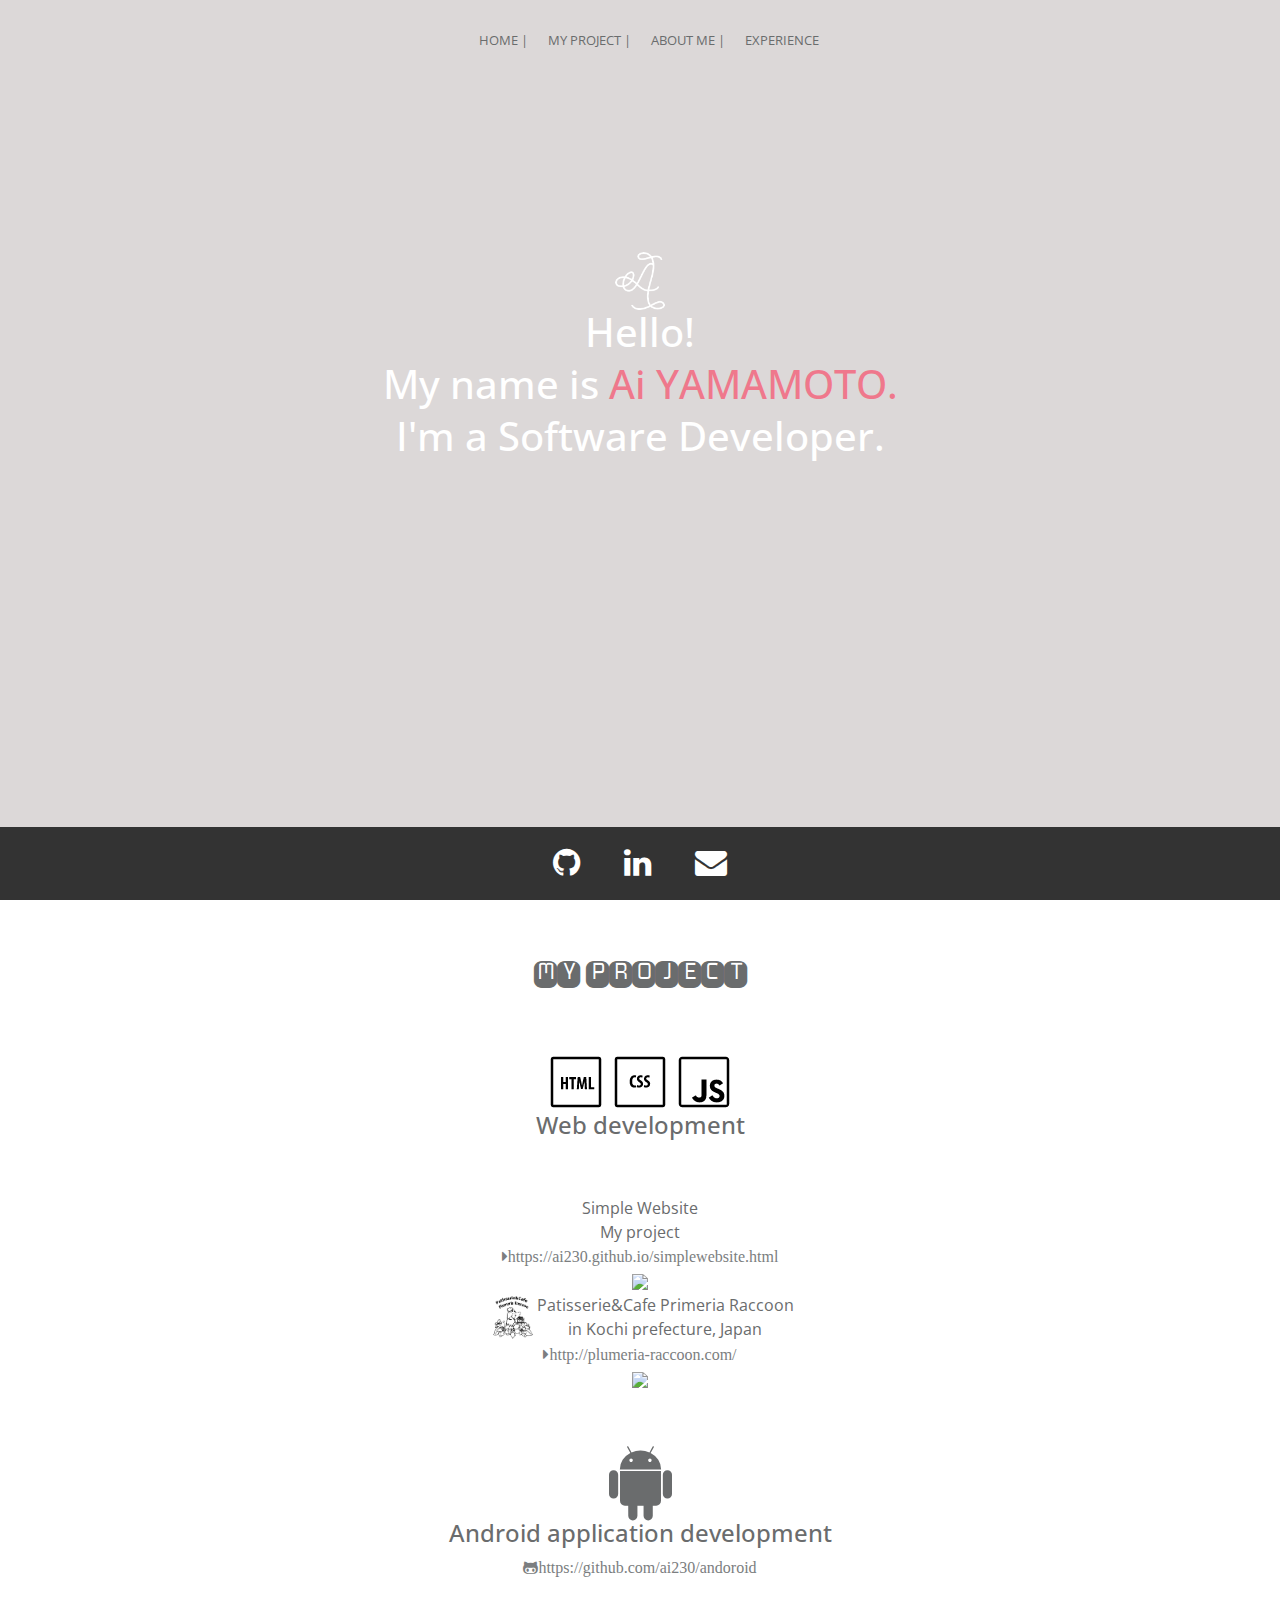
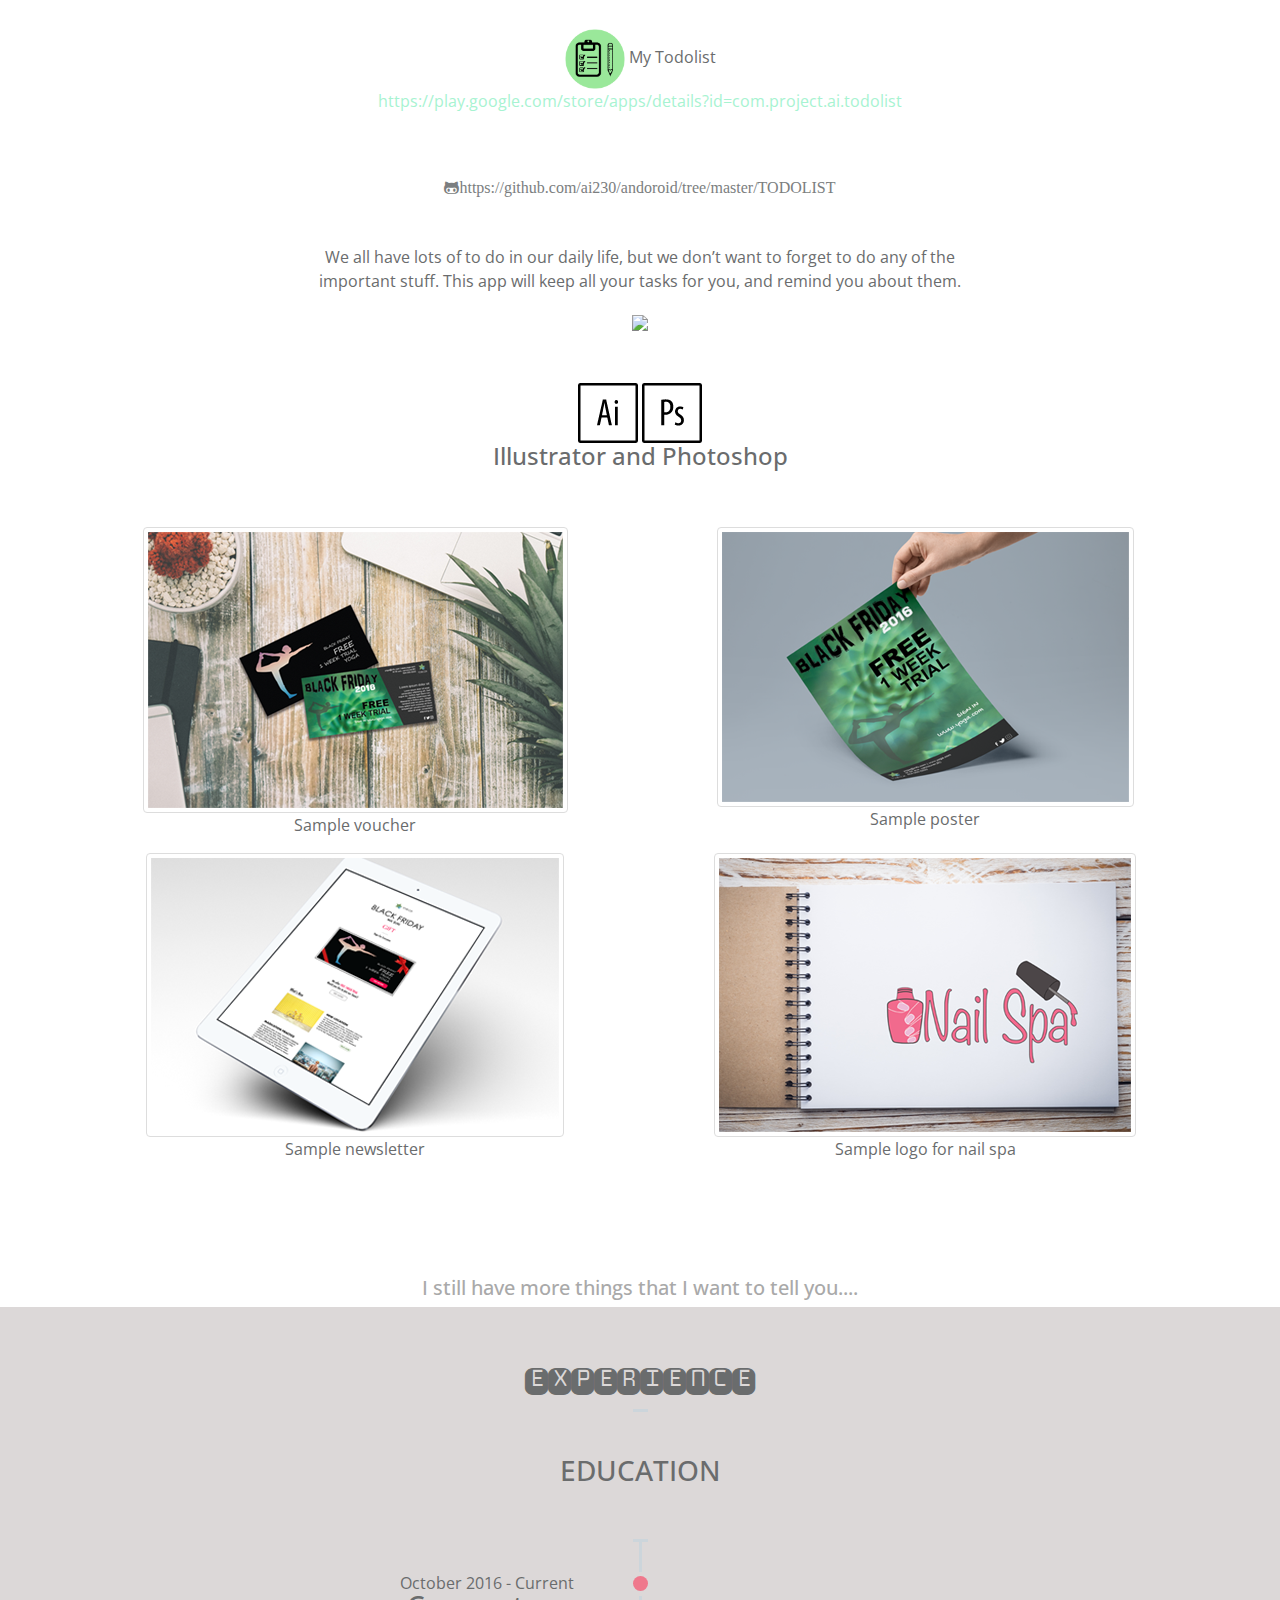
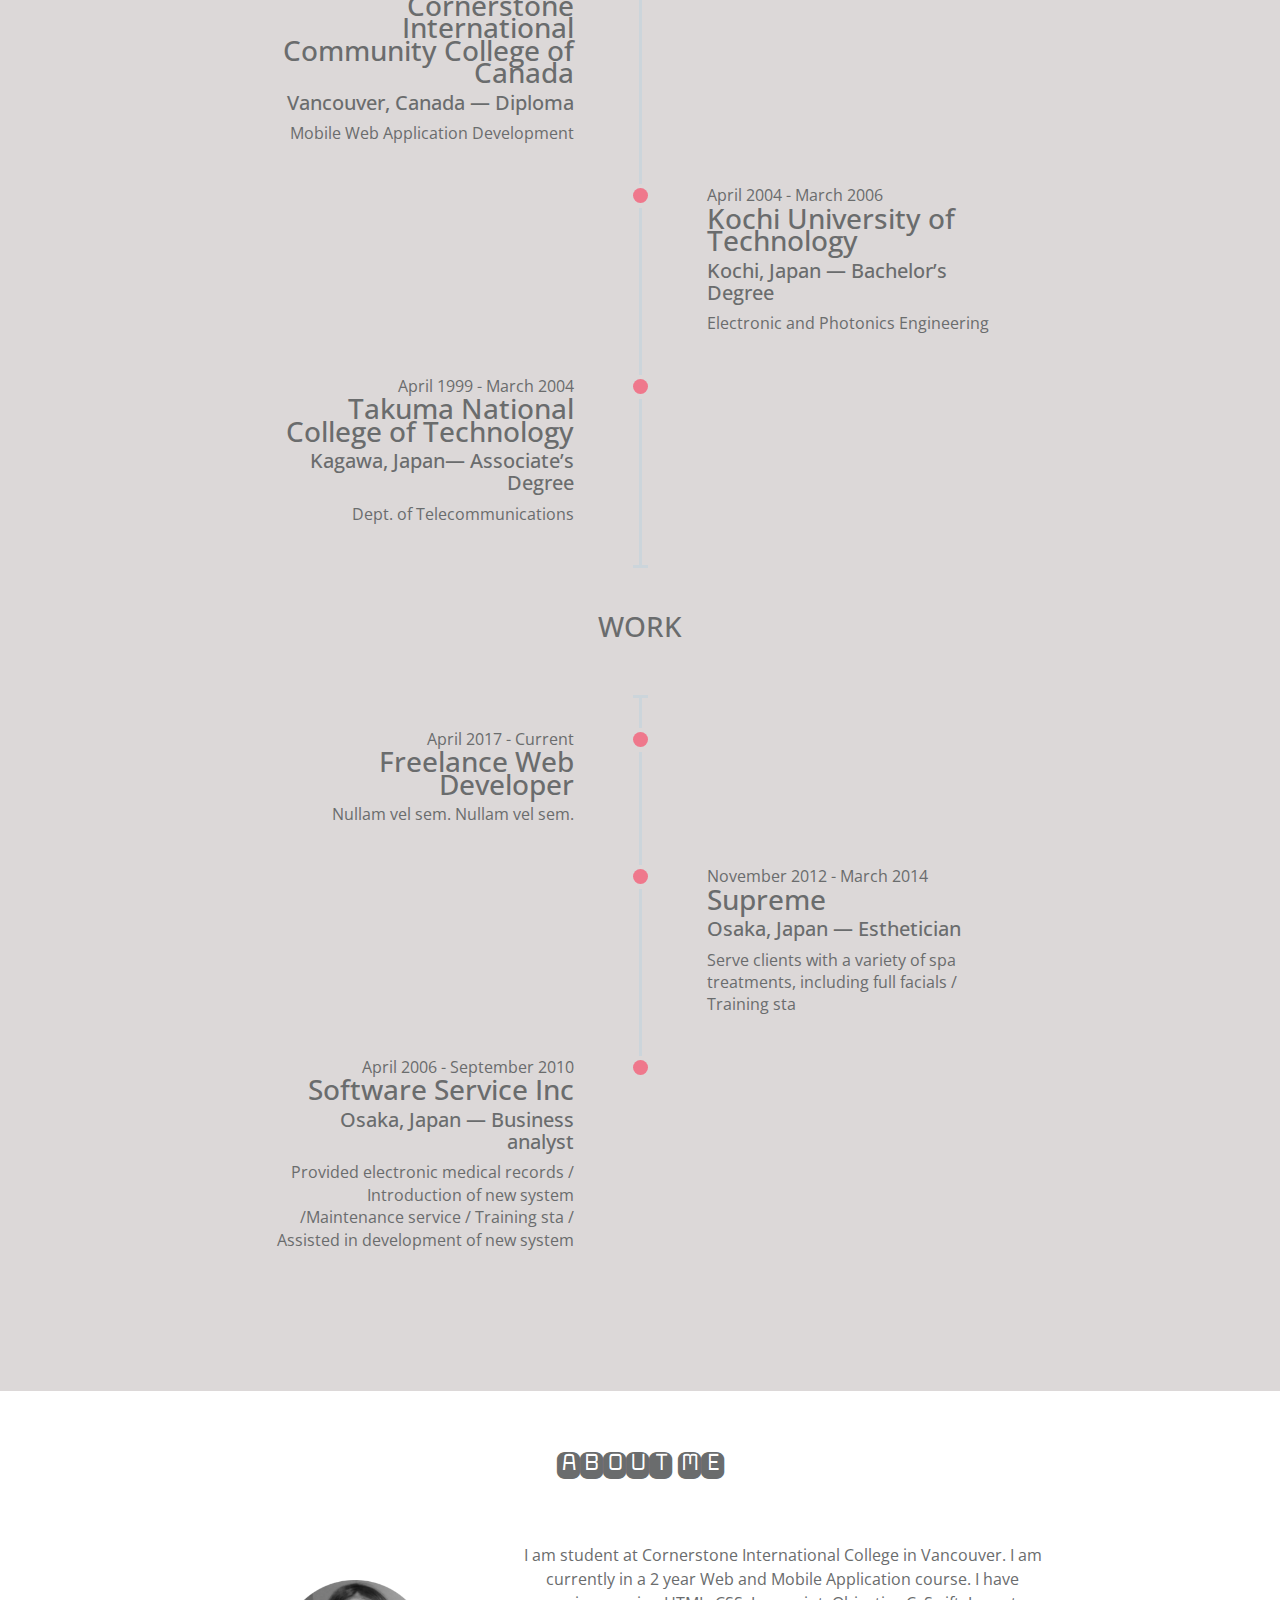
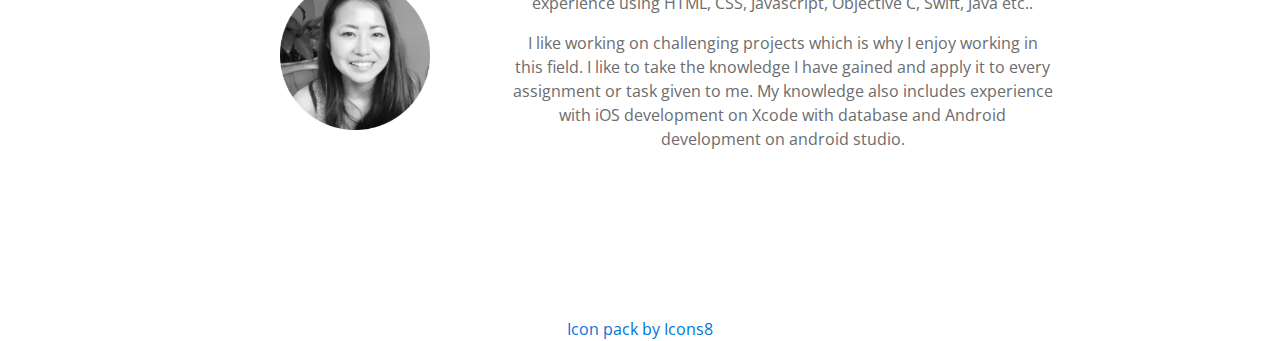
==== commit 0238c9ce: "update" ====
--- a/index.html
+++ b/index.html
@@ -26,7 +26,6 @@
     <link rel="stylesheet" href="css/inview.css">
     <link rel="stylesheet" href="https://cdn.rawgit.com/michalsnik/aos/2.1.1/dist/aos.css">
     <!-- <link rel="stylesheet" href="css/portfolio.css"> -->
-    <link rel="stylesheet" href="css/animation.css">
     <link rel="stylesheet" href="css/styles.css">
 </head>
 
@@ -69,7 +68,22 @@
                         <img class="icon icons8-JavaScript" width="60" height="60" src="[data-uri]">
                         <h4>Web development</h4>
                     </div>
-
+                    <!-- my web project -->
+                    <div class="col-12 d-flex align-items-center justify-content-center" id="plumeria">
+                        <!-- <img class="portfolio-img img-fluid align-self-center" src="img/plumeria_logo.png"> -->
+                        <span>Simple Website <br/>My project</span>
+                    </div>
+                    <div class="col-12" style="color: #7b7e80;">
+                        <a onClick="parent.open('https://ai230.github.io/simplewebsite.html')" style="cursor:pointer;">
+                            <i class="fa fa-caret-right" aria-hidden="true">https://ai230.github.io/simplewebsite.html</i>
+                        </a>
+                    </div>
+
+                    <div class="col-12">
+                        <img class="portfolio-img img-fluid" src="img/Web-Responsive.png">
+                    </div>
+
+                    <!-- Patisserie&Cafe Primeria Raccoon -->
                     <div class="col-12 d-flex align-items-center justify-content-center" id="plumeria">
                         <img class="portfolio-img img-fluid align-self-center" src="img/plumeria_logo.png">
                         <span>Patisserie&Cafe Primeria Raccoon <br/>in Kochi prefecture, Japan</span>
@@ -108,7 +122,7 @@
                         <div class="offset-2 col-8">
                             <p>We all have lots of to do in our daily life, but we don’t want to forget to do any of the important stuff. This app will keep all your tasks for you, and remind you about them.</p>
                         </div>
-                        <img class="portfolio-img img-fluid anim" src="img/android_mockup_app.png">
+                        <img class="portfolio-img img-fluid" src="img/android_mockup_app.png">
                     </div>
 
                 </div>
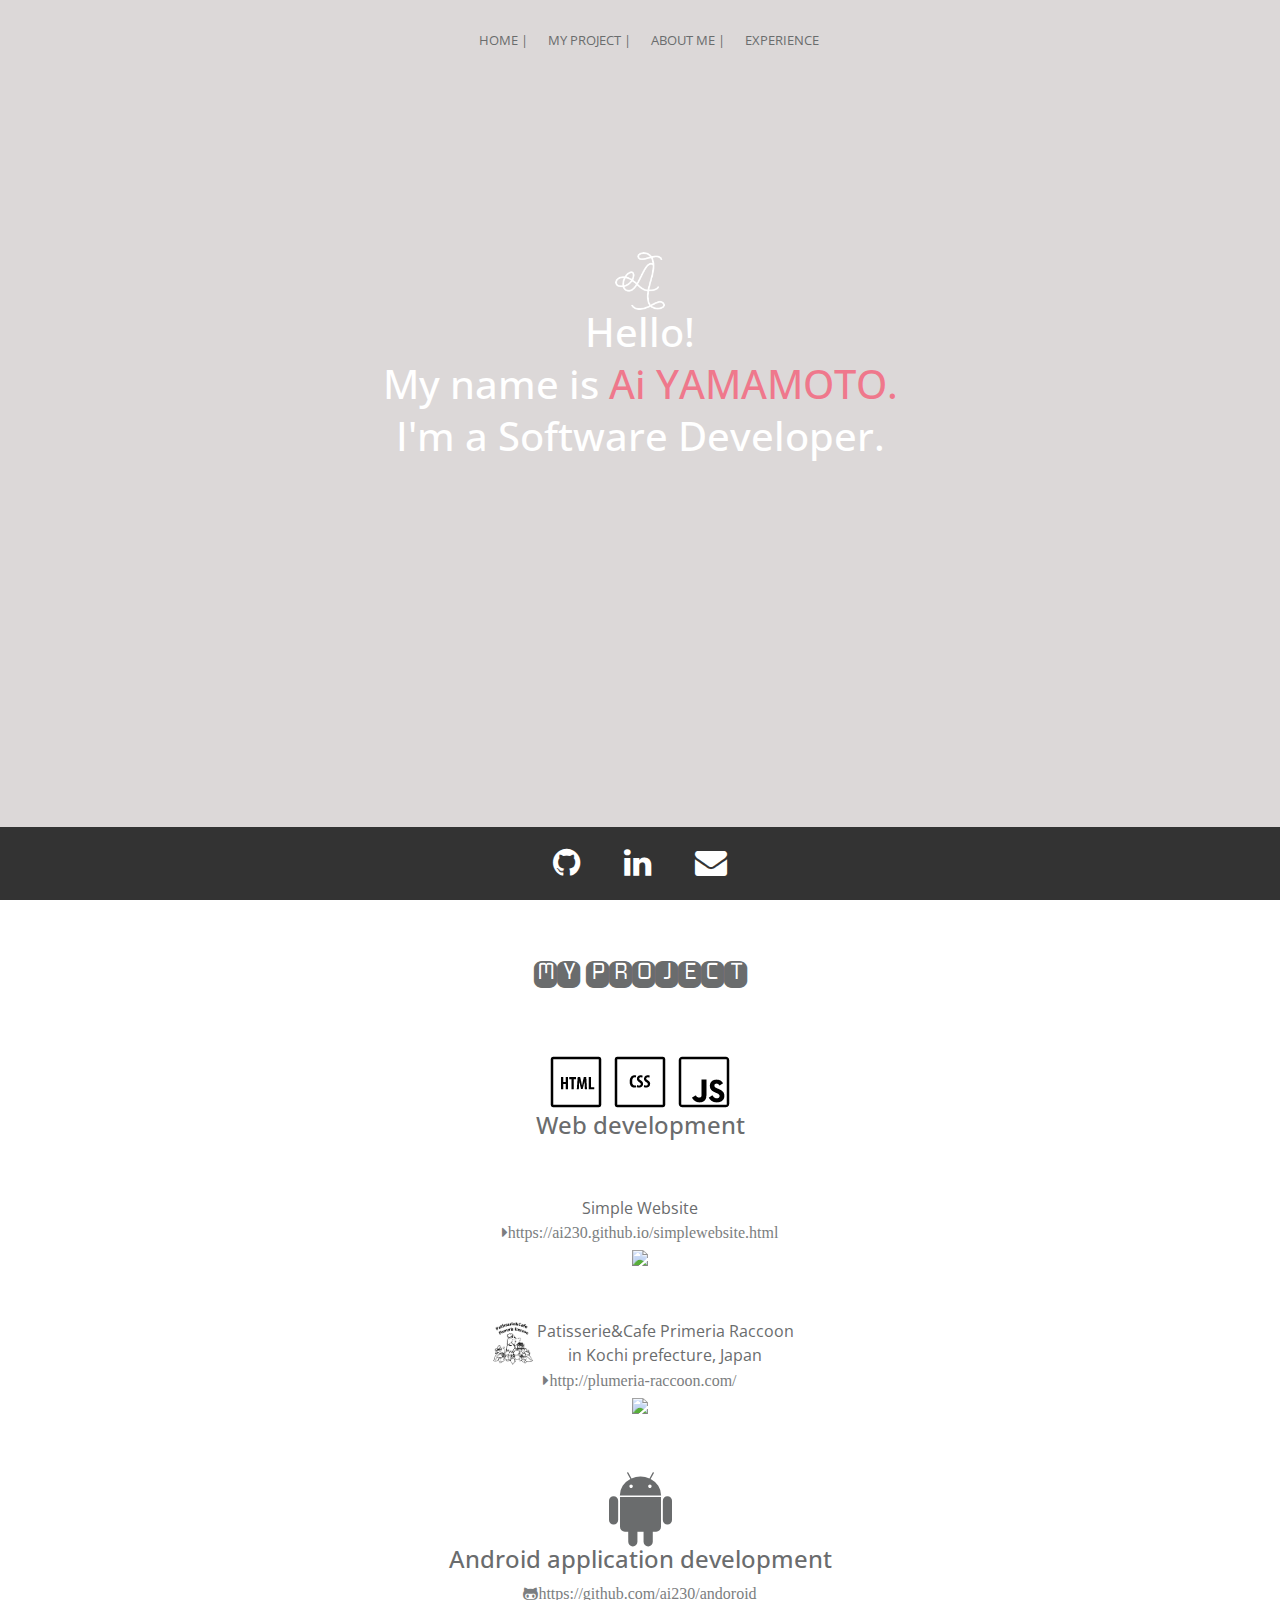
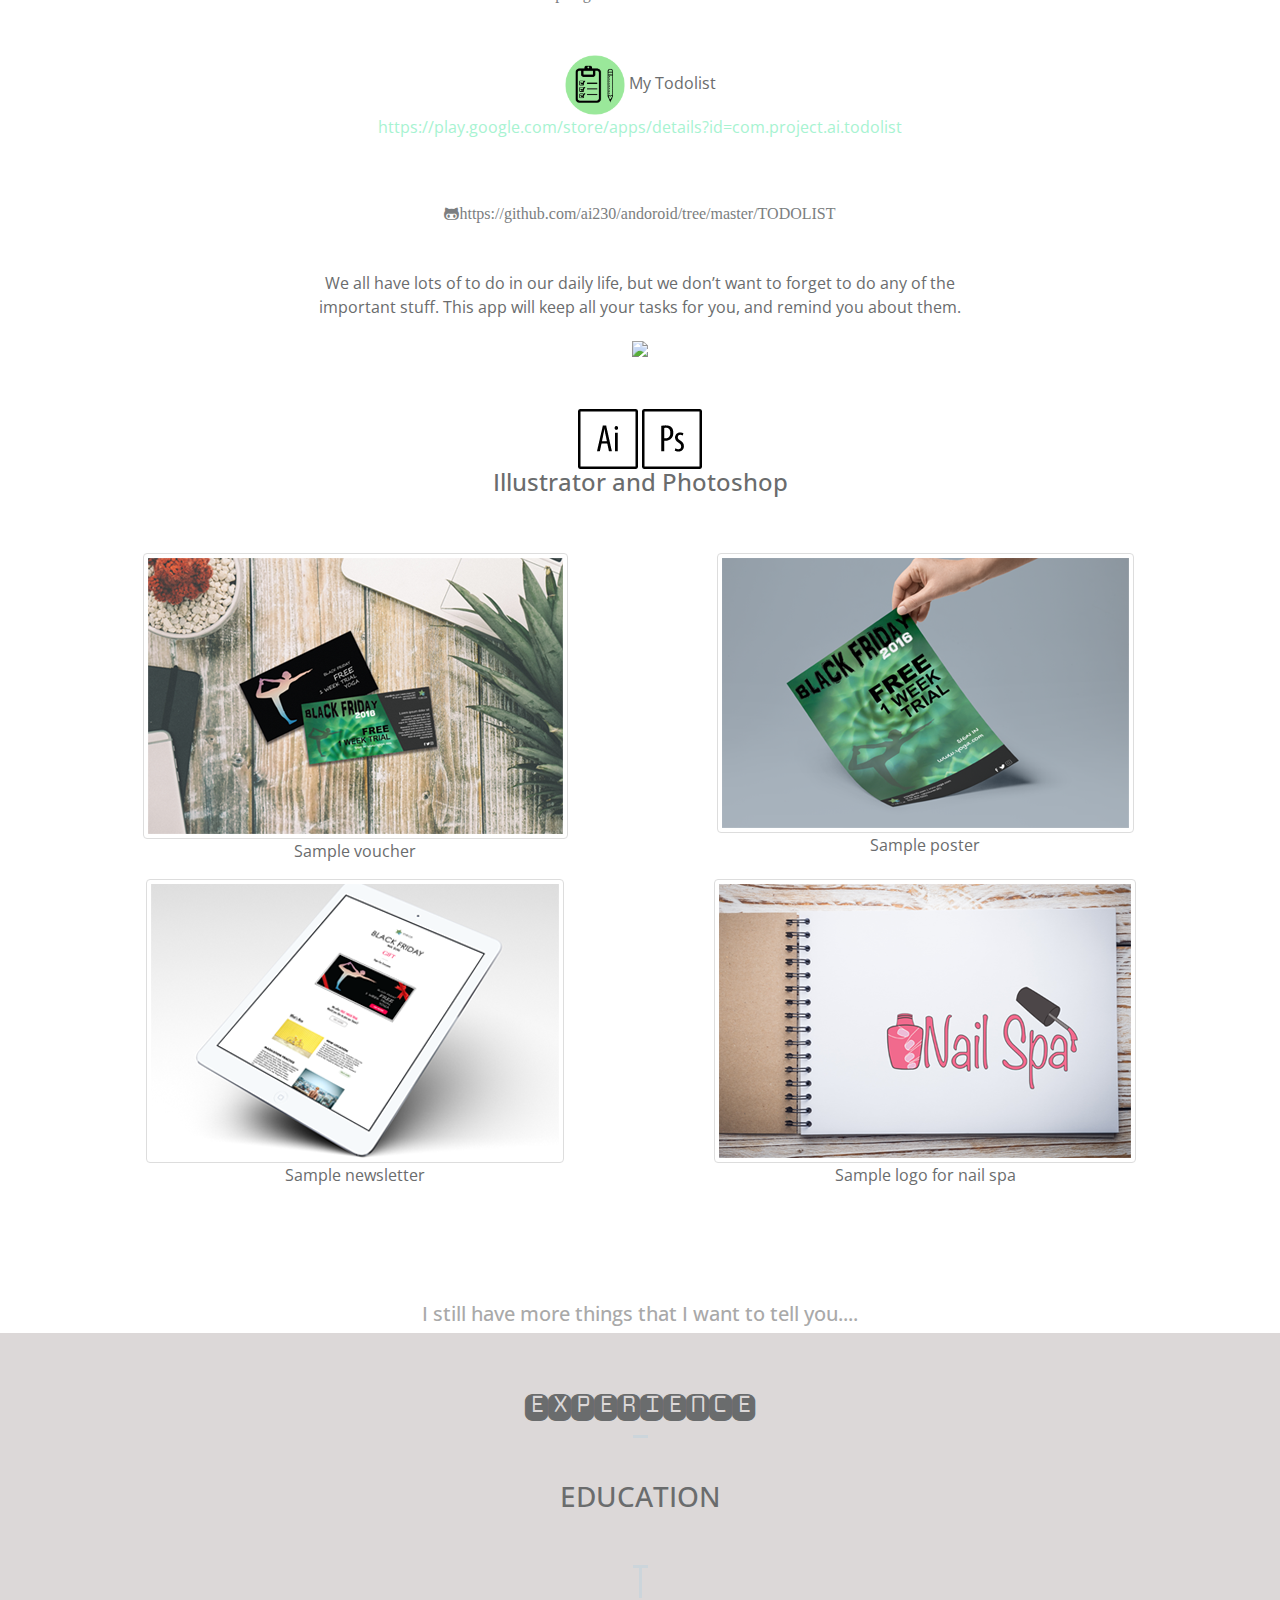
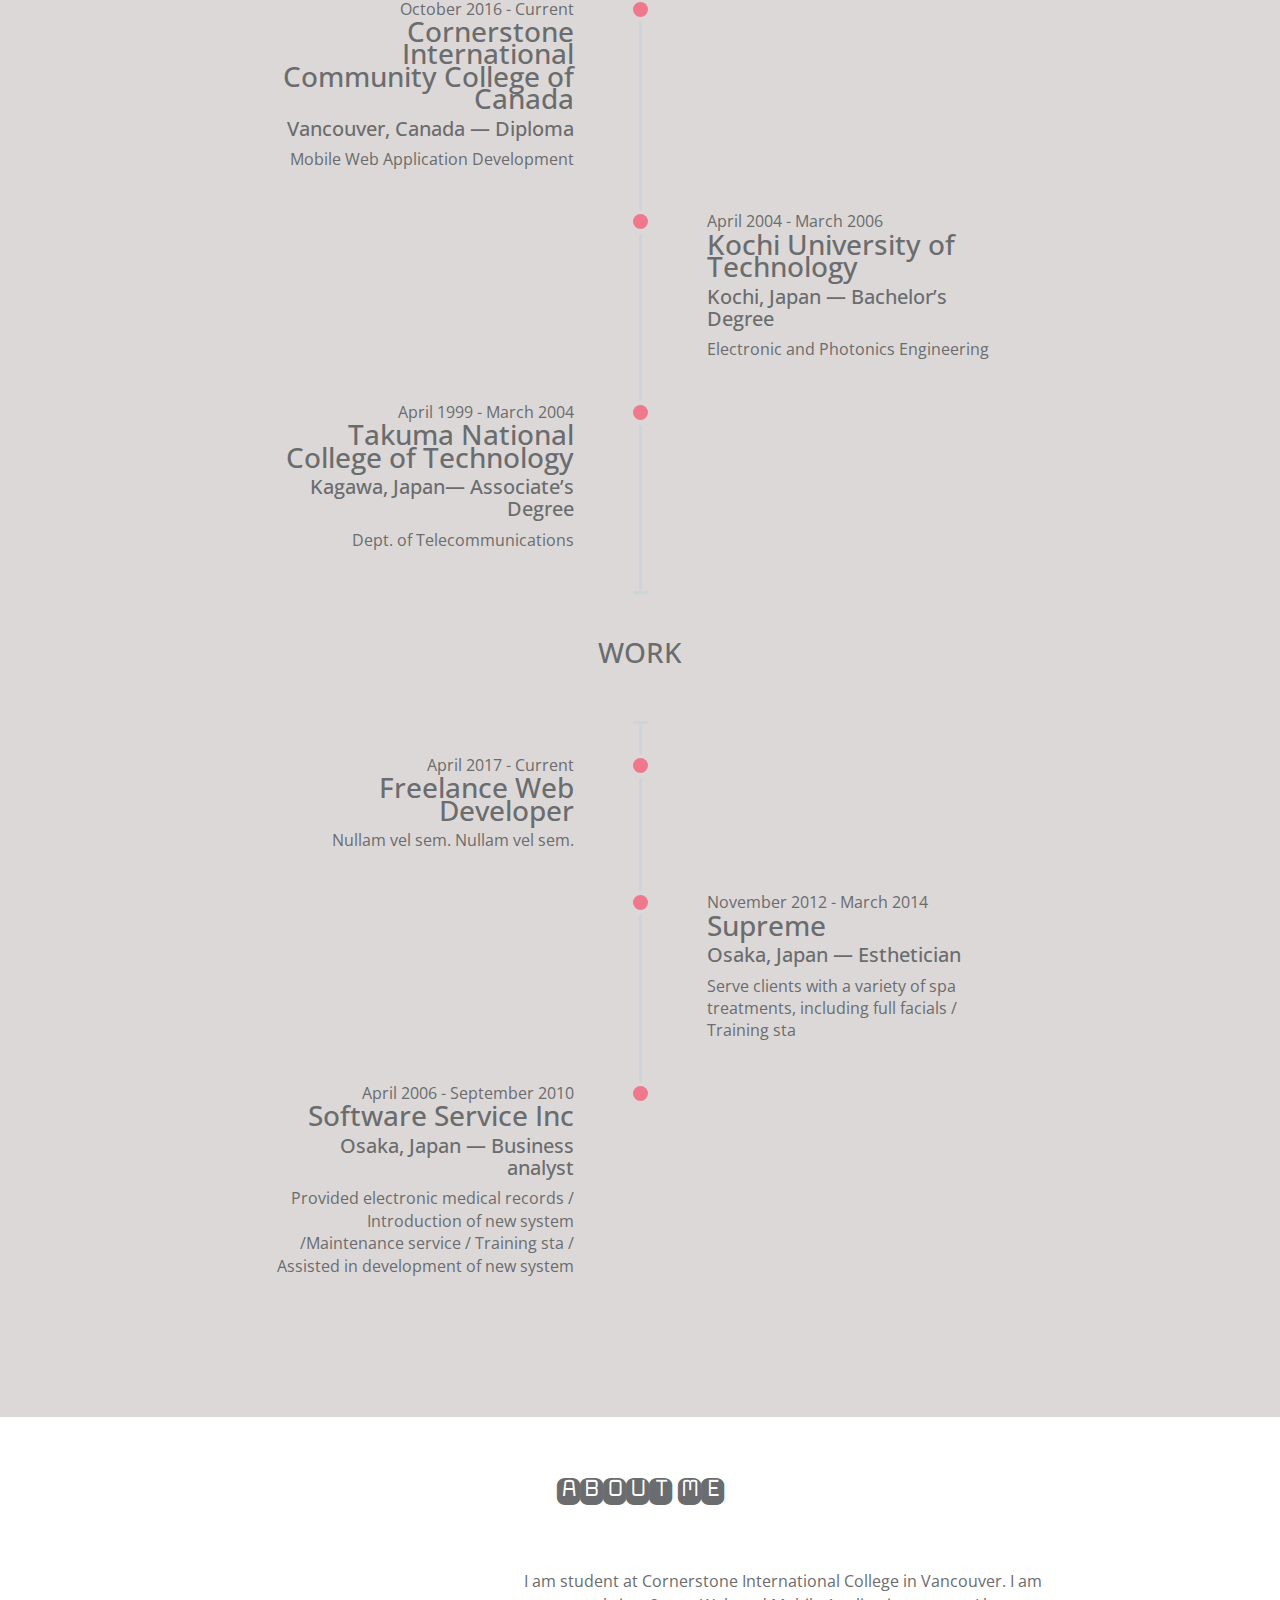
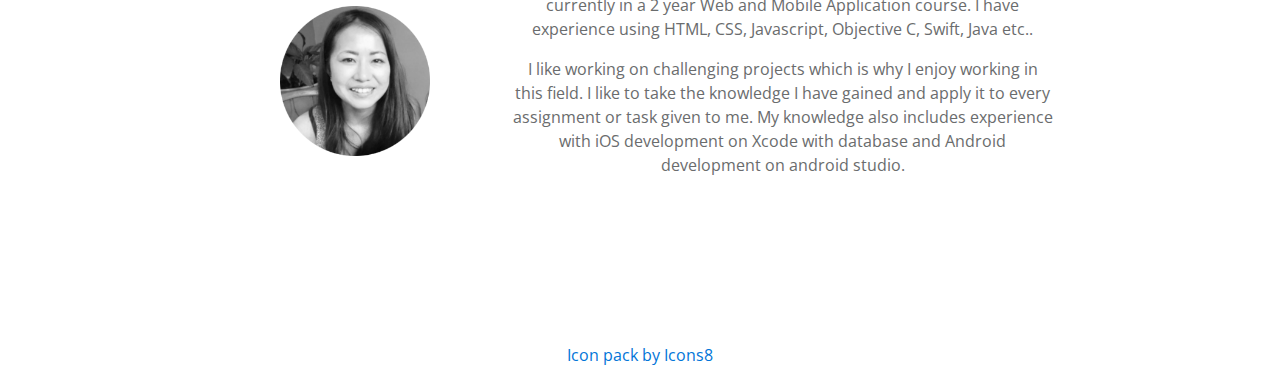
==== commit 04935677: "update" ====
--- a/index.html
+++ b/index.html
@@ -18,14 +18,11 @@
     <meta http-equiv="X-UA-Compatible" content="IE=edge">
     <meta name="viewport" content="width=device-width, initial-scale=1">
     <title>Ai Yamamoto</title>
-    <!-- <link href="https://fonts.googleapis.com/css?family=Open+Sans" rel="stylesheet"> -->
     <link href="https://maxcdn.bootstrapcdn.com/font-awesome/4.7.0/css/font-awesome.min.css" rel="stylesheet">
     <link rel="stylesheet" href="css/bootstrap.min.css">
     <link rel="stylesheet" href="css/hover-min.css">
-    <!--    <link rel="stylesheet" href="css/imagehover.css">-->
     <link rel="stylesheet" href="css/inview.css">
     <link rel="stylesheet" href="https://cdn.rawgit.com/michalsnik/aos/2.1.1/dist/aos.css">
-    <!-- <link rel="stylesheet" href="css/portfolio.css"> -->
     <link rel="stylesheet" href="css/styles.css">
 </head>
 
@@ -70,8 +67,7 @@
                     </div>
                     <!-- my web project -->
                     <div class="col-12 d-flex align-items-center justify-content-center" id="plumeria">
-                        <!-- <img class="portfolio-img img-fluid align-self-center" src="img/plumeria_logo.png"> -->
-                        <span>Simple Website <br/>My project</span>
+                        <span>Simple Website</span>
                     </div>
                     <div class="col-12" style="color: #7b7e80;">
                         <a onClick="parent.open('https://ai230.github.io/simplewebsite.html')" style="cursor:pointer;">
@@ -79,8 +75,8 @@
                         </a>
                     </div>
 
-                    <div class="col-12">
-                        <img class="portfolio-img img-fluid" src="img/Web-Responsive.png">
+                    <div class="col-12" style="margin-bottom: 50px">
+                        <img class="portfolio-img img-fluid" src="img/simplewebsite.png">
                     </div>
 
                     <!-- Patisserie&Cafe Primeria Raccoon -->
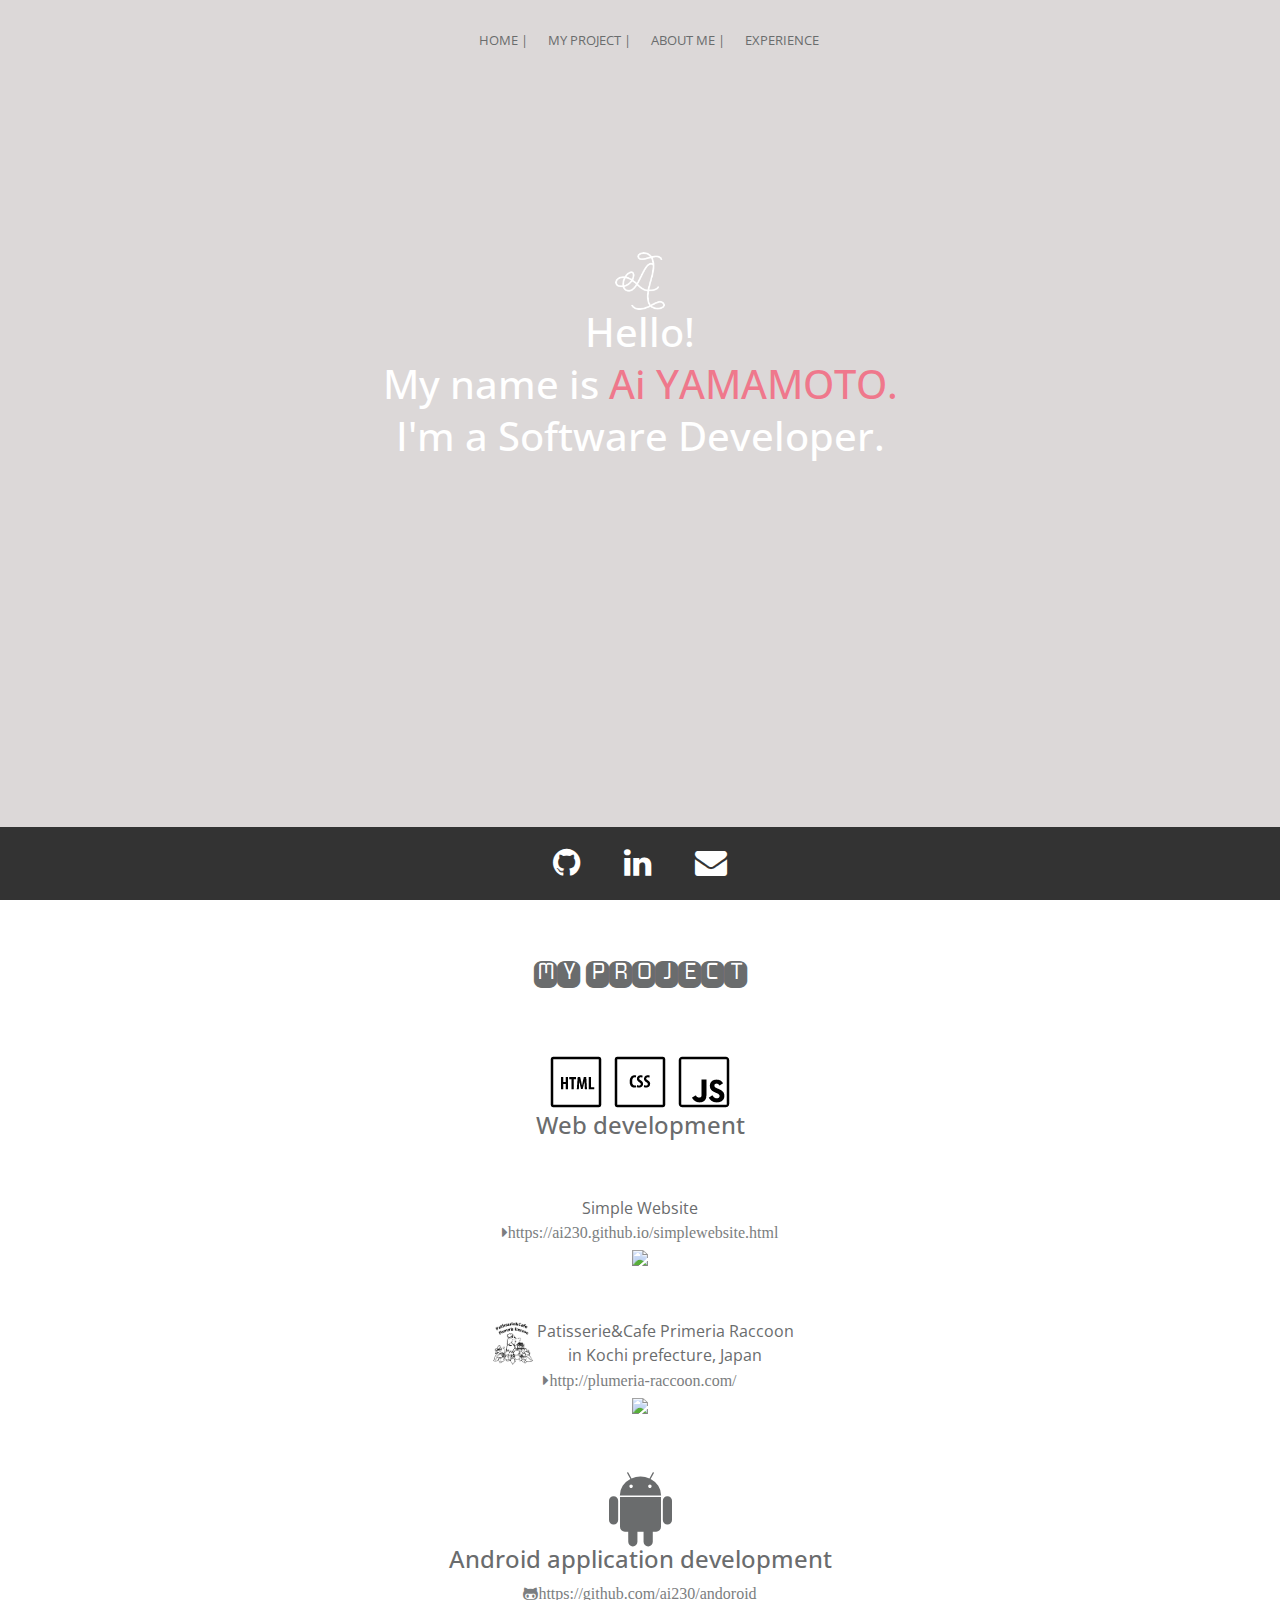
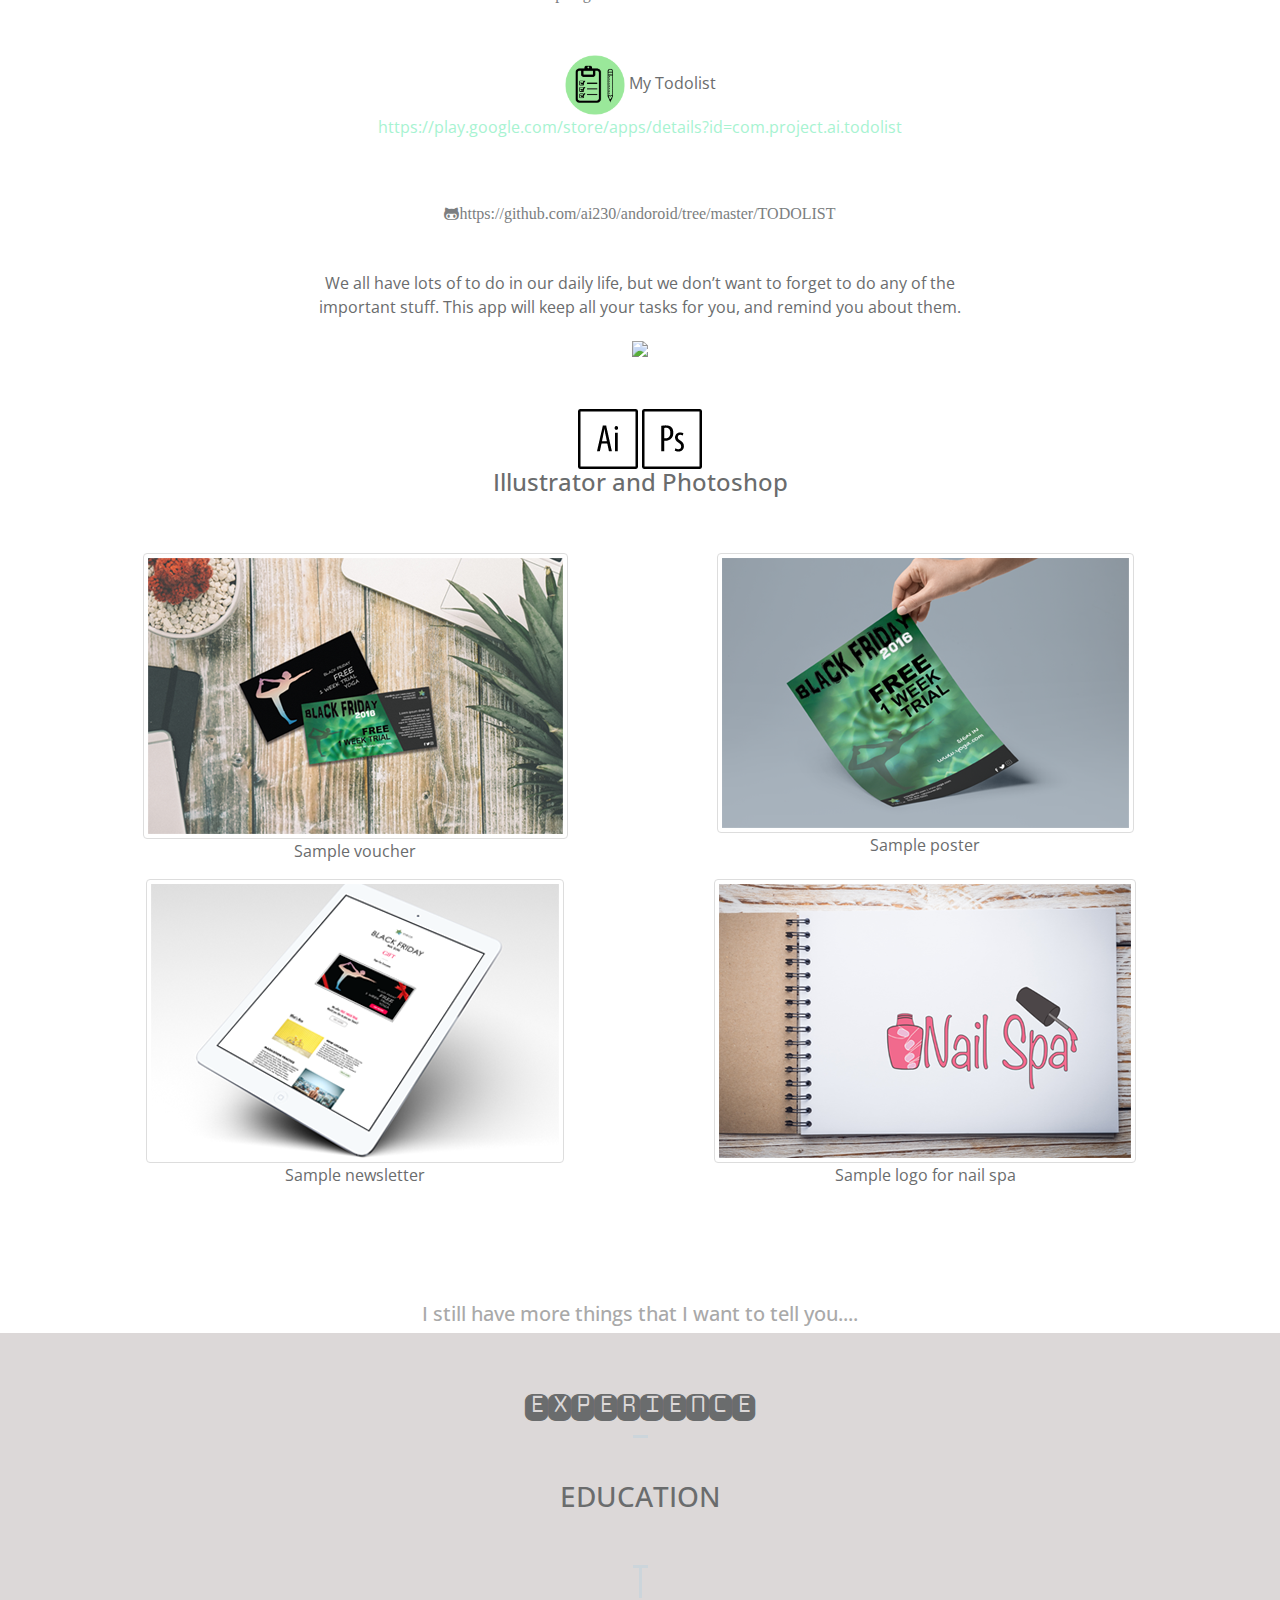
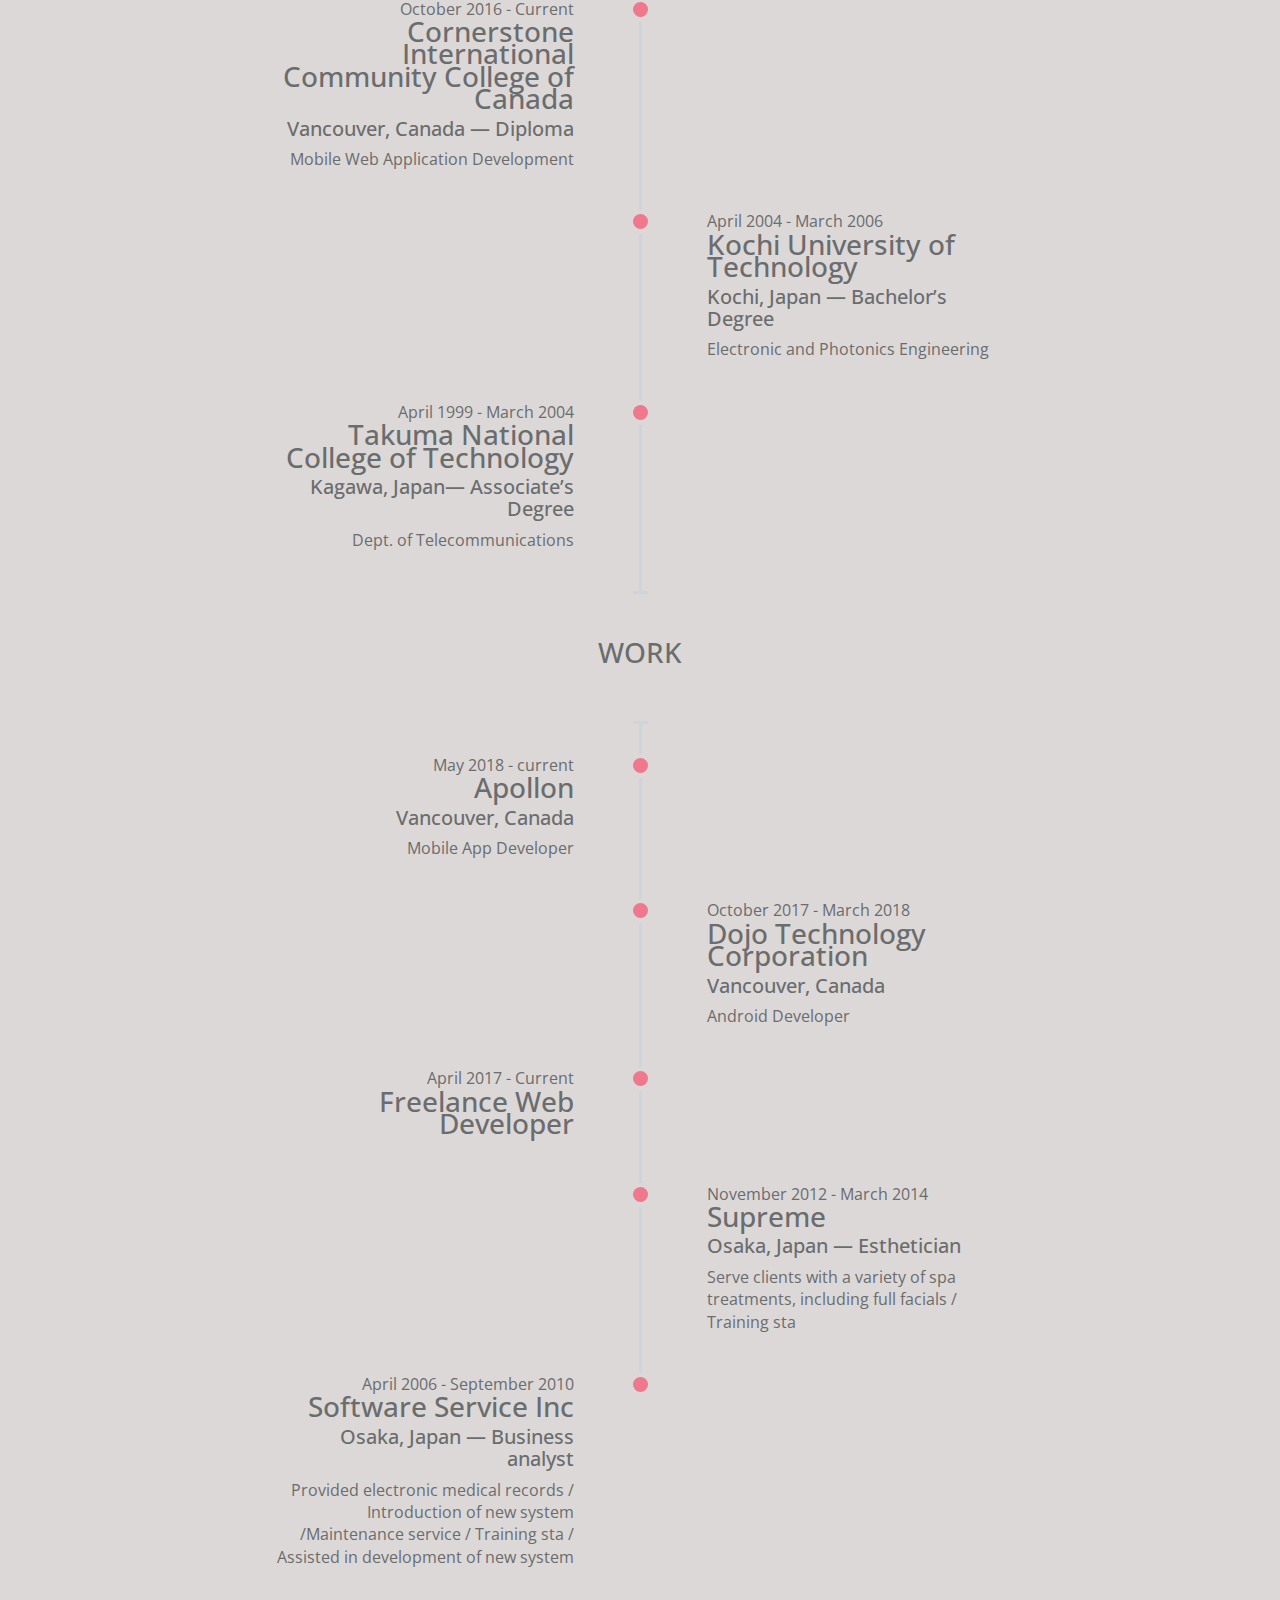
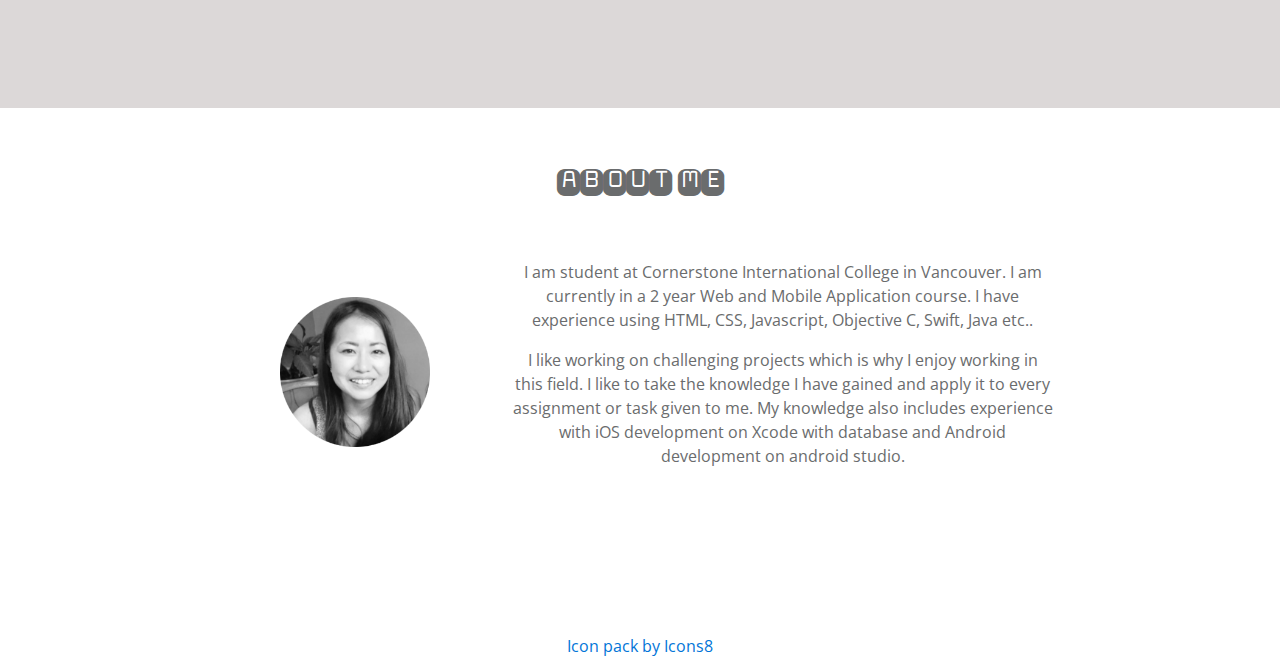
==== commit e6e01c4d: "update" ====
--- a/index.html
+++ b/index.html
@@ -18,6 +18,7 @@
     <meta http-equiv="X-UA-Compatible" content="IE=edge">
     <meta name="viewport" content="width=device-width, initial-scale=1">
     <title>Ai Yamamoto</title>
+    <link rel="icon" href="img/logo_black.png">
     <link href="https://maxcdn.bootstrapcdn.com/font-awesome/4.7.0/css/font-awesome.min.css" rel="stylesheet">
     <link rel="stylesheet" href="css/bootstrap.min.css">
     <link rel="stylesheet" href="css/hover-min.css">
@@ -218,9 +219,26 @@
                         <li class="timeline-item">
                             <div class="timeline-marker"></div>
                             <div class="timeline-content">
+                                <span>May 2018 - current</span>
+                                <h3 class="timeline-title">Apollon</h3>
+                                <h5>Vancouver, Canada</h5>
+                                <p>Mobile App Developer</p>
+                            </div>
+                        </li>
+                        <li class="timeline-item">
+                            <div class="timeline-marker"></div>
+                            <div class="timeline-content">
+                                <span>October 2017 - March 2018</span>
+                                <h3 class="timeline-title">Dojo Technology Corporation</h3>
+                                <h5>Vancouver, Canada</h5>
+                                <p>Android Developer</p>
+                            </div>
+                        </li>
+                        <li class="timeline-item">
+                            <div class="timeline-marker"></div>
+                            <div class="timeline-content">
                                 <span>April 2017 - Current</span>
                                 <h3 class="timeline-title">Freelance Web Developer</h3>
-                                <p>Nullam vel sem. Nullam vel sem.</p>
                             </div>
                         </li>
                         <li class="timeline-item">
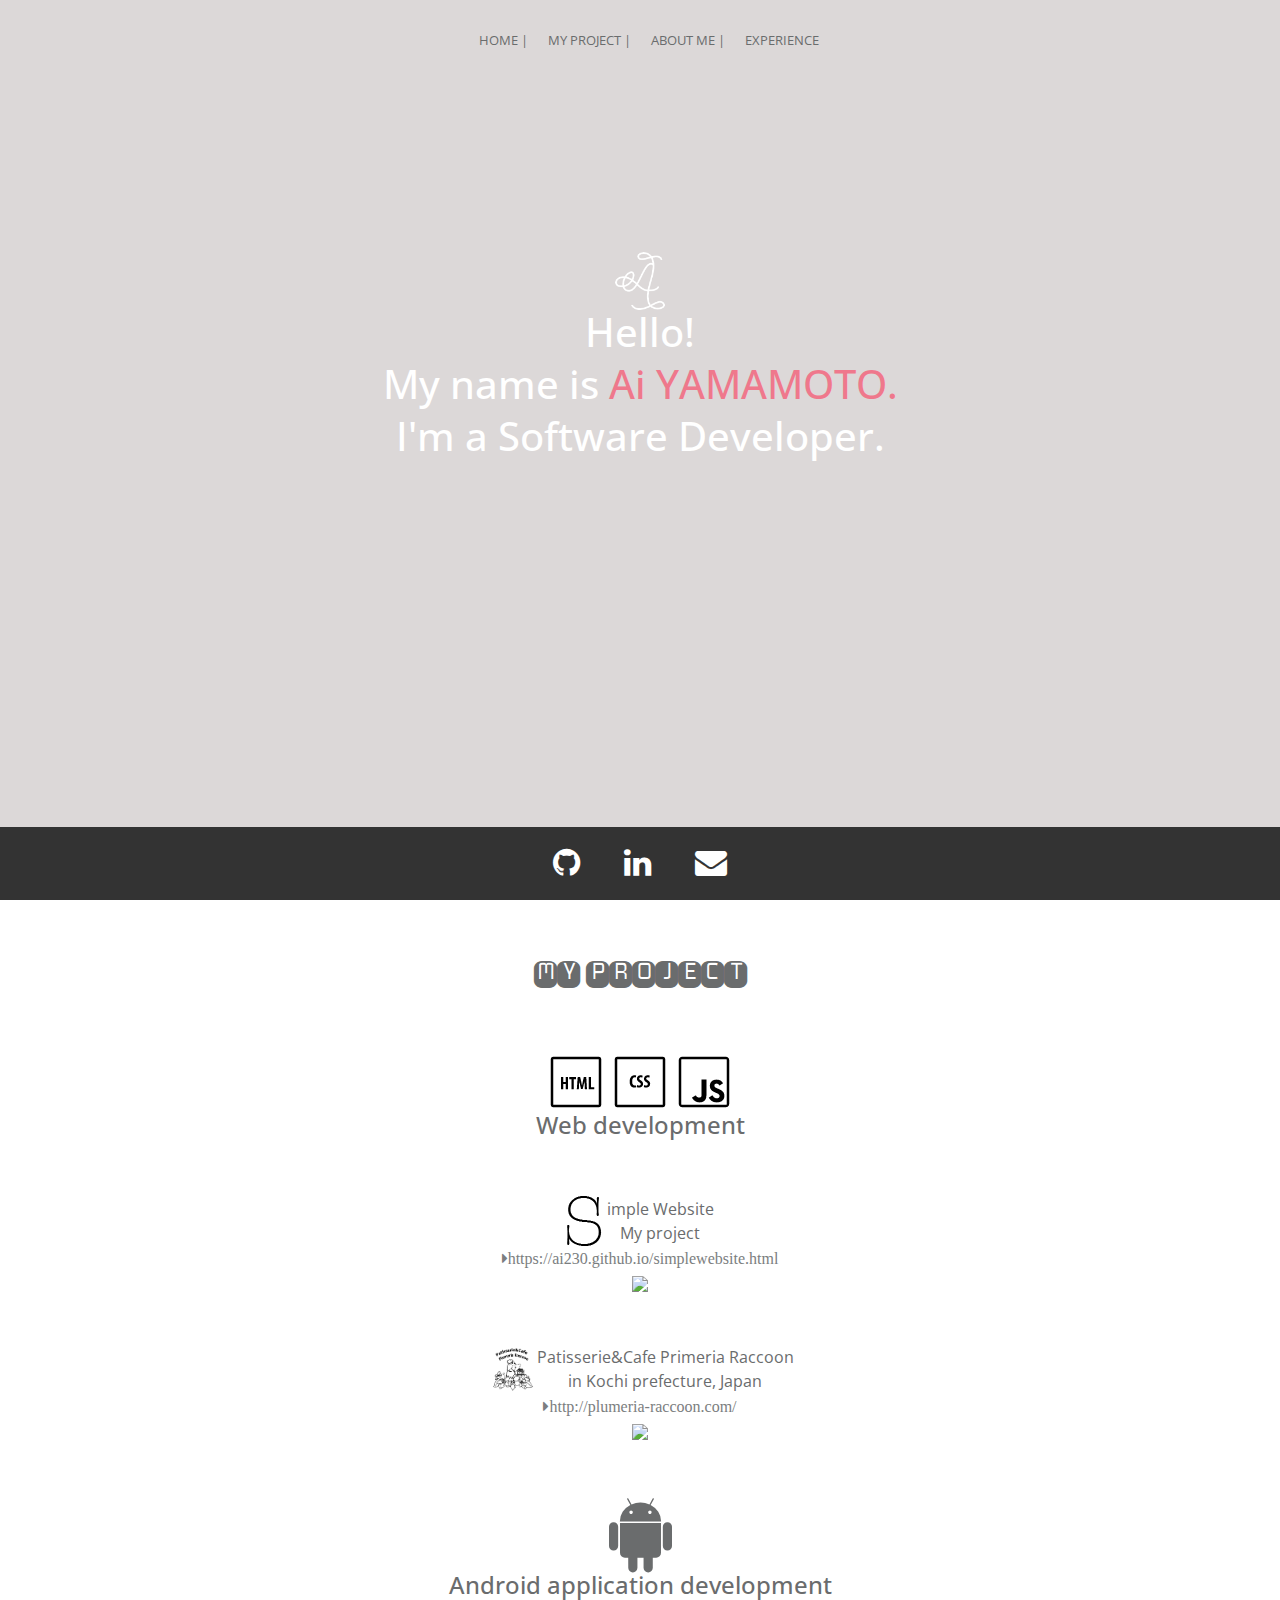
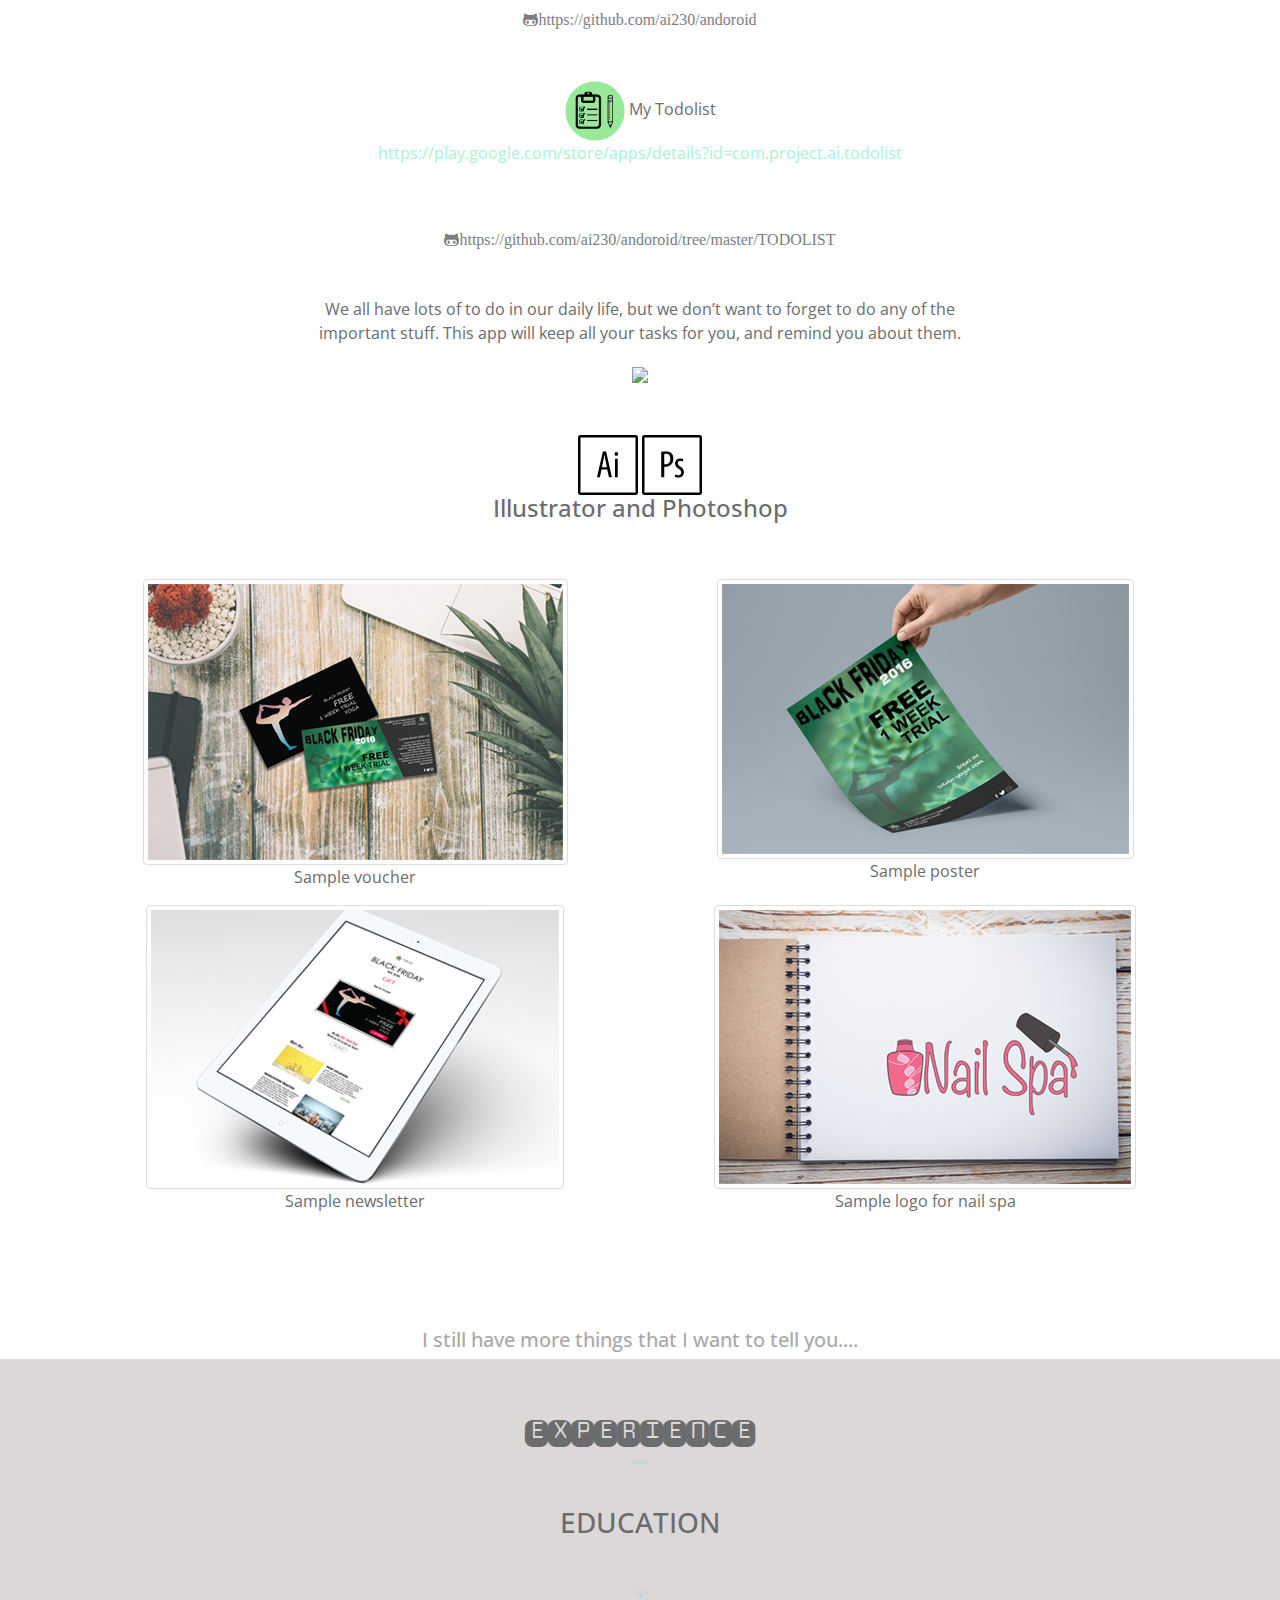
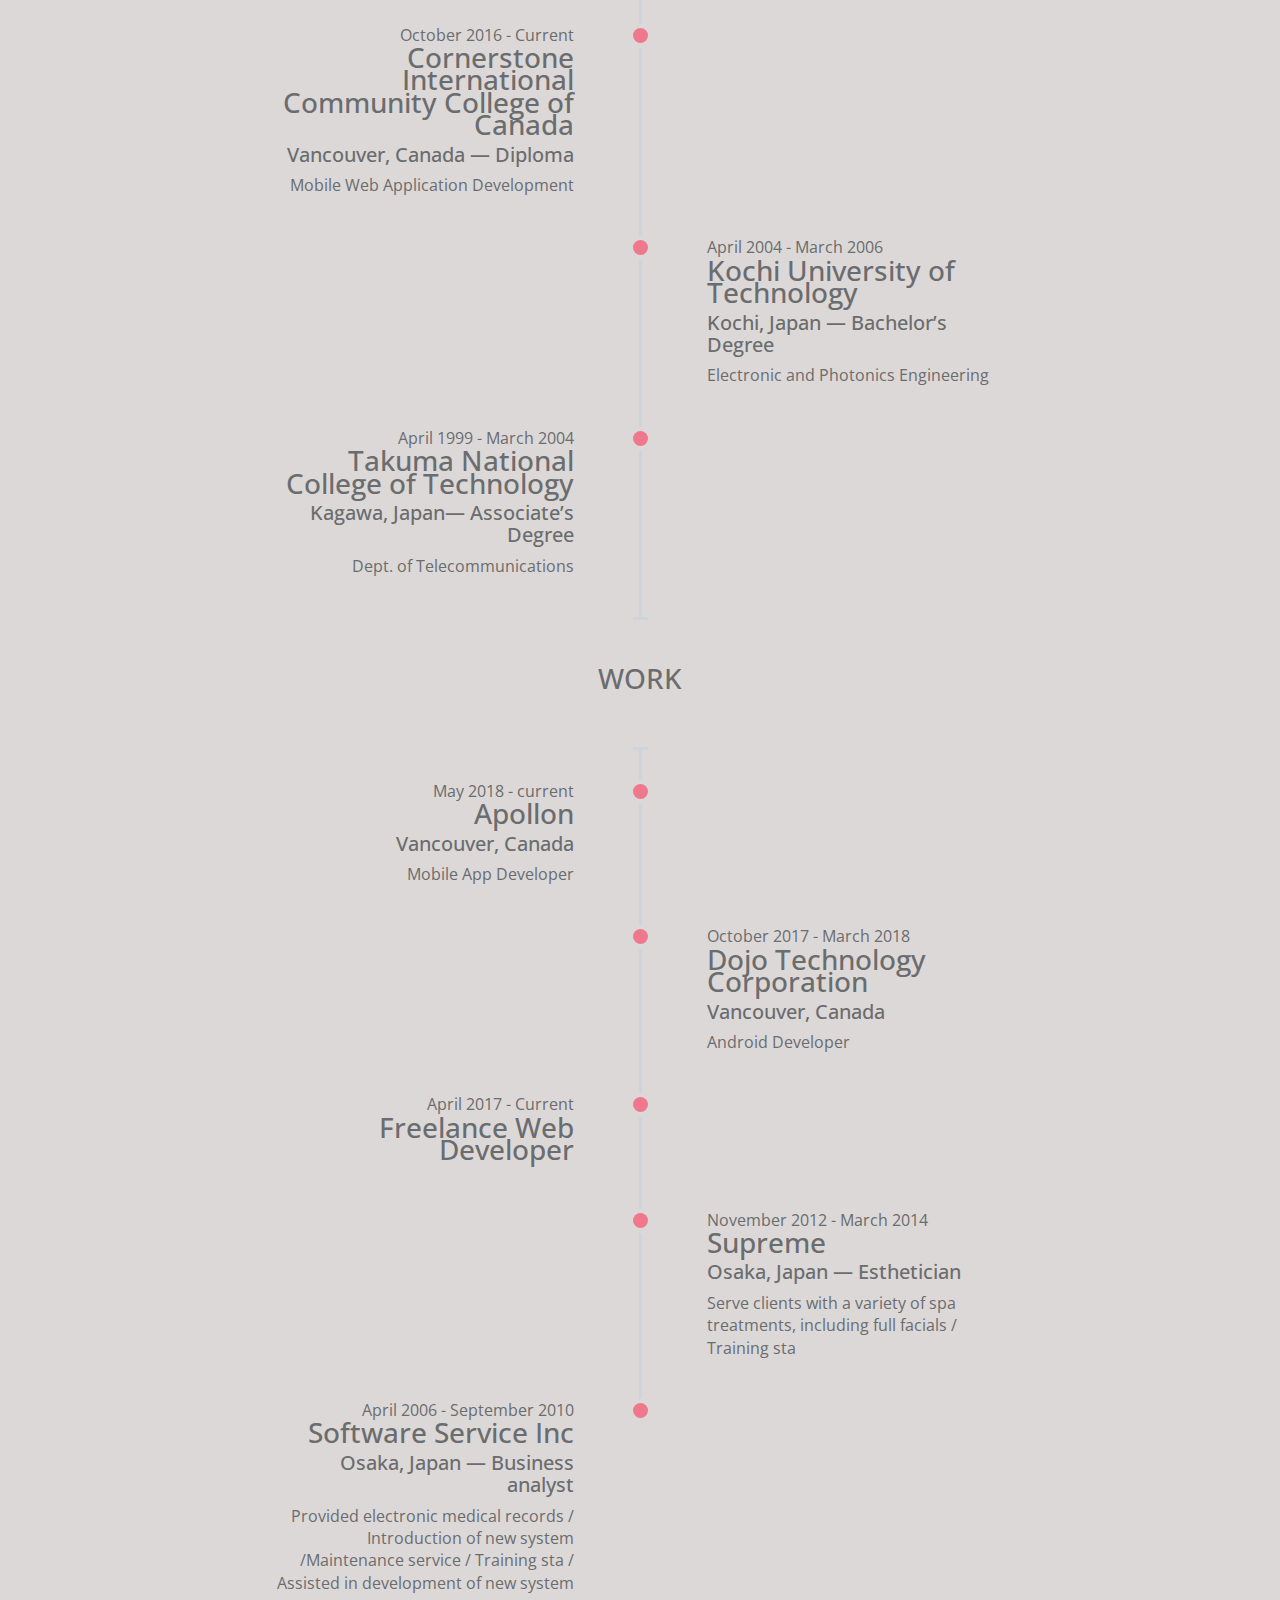
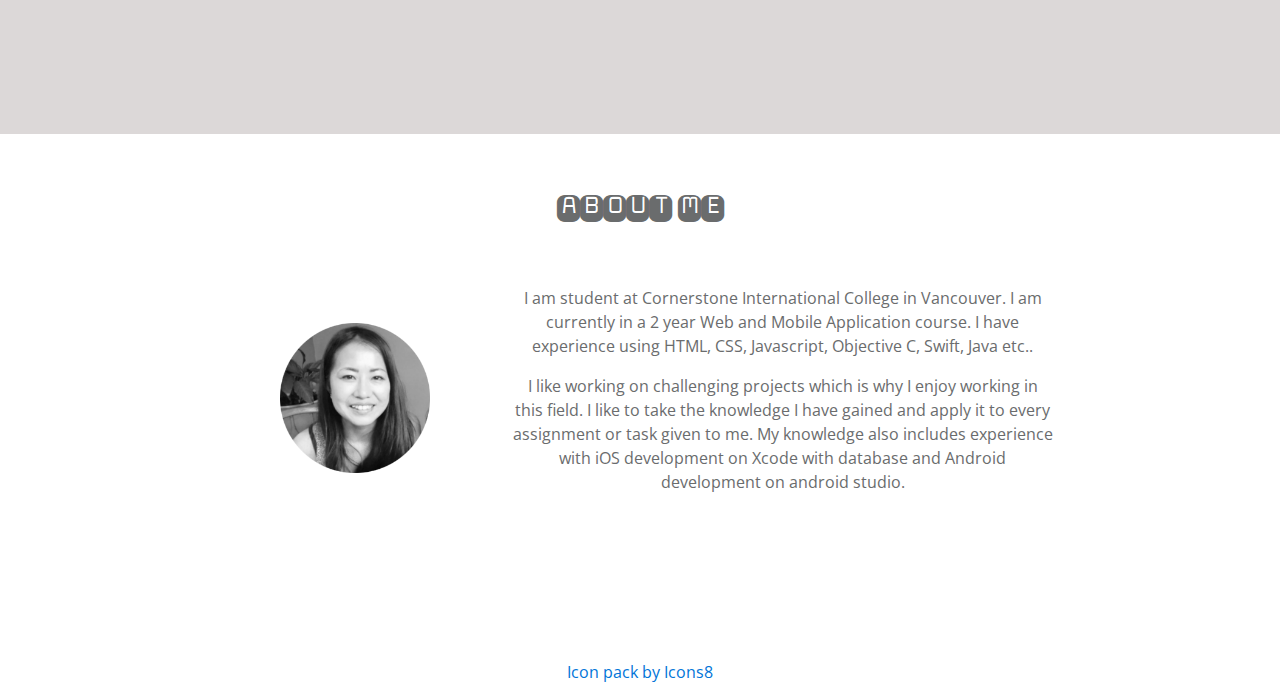
==== commit 700cb839: "update" ====
--- a/index.html
+++ b/index.html
@@ -67,8 +67,9 @@
                         <h4>Web development</h4>
                     </div>
                     <!-- my web project -->
-                    <div class="col-12 d-flex align-items-center justify-content-center" id="plumeria">
-                        <span>Simple Website</span>
+                    <div class="col-12 d-flex align-items-center justify-content-center">
+                        <img class="portfolio-img img-fluid align-self-center" src="img/simple.png" alt="simple logo" style="padding-right: 5px">
+                        <span>imple Website <br/>My project</span>
                     </div>
                     <div class="col-12" style="color: #7b7e80;">
                         <a onClick="parent.open('https://ai230.github.io/simplewebsite.html')" style="cursor:pointer;">
@@ -82,7 +83,7 @@
 
                     <!-- Patisserie&Cafe Primeria Raccoon -->
                     <div class="col-12 d-flex align-items-center justify-content-center" id="plumeria">
-                        <img class="portfolio-img img-fluid align-self-center" src="img/plumeria_logo.png">
+                        <img class="portfolio-img img-fluid align-self-center" src="img/plumeria_logo.png" alt="plumeria raccoon logo">
                         <span>Patisserie&Cafe Primeria Raccoon <br/>in Kochi prefecture, Japan</span>
                     </div>
                     <div class="col-12" style="color: #7b7e80;">
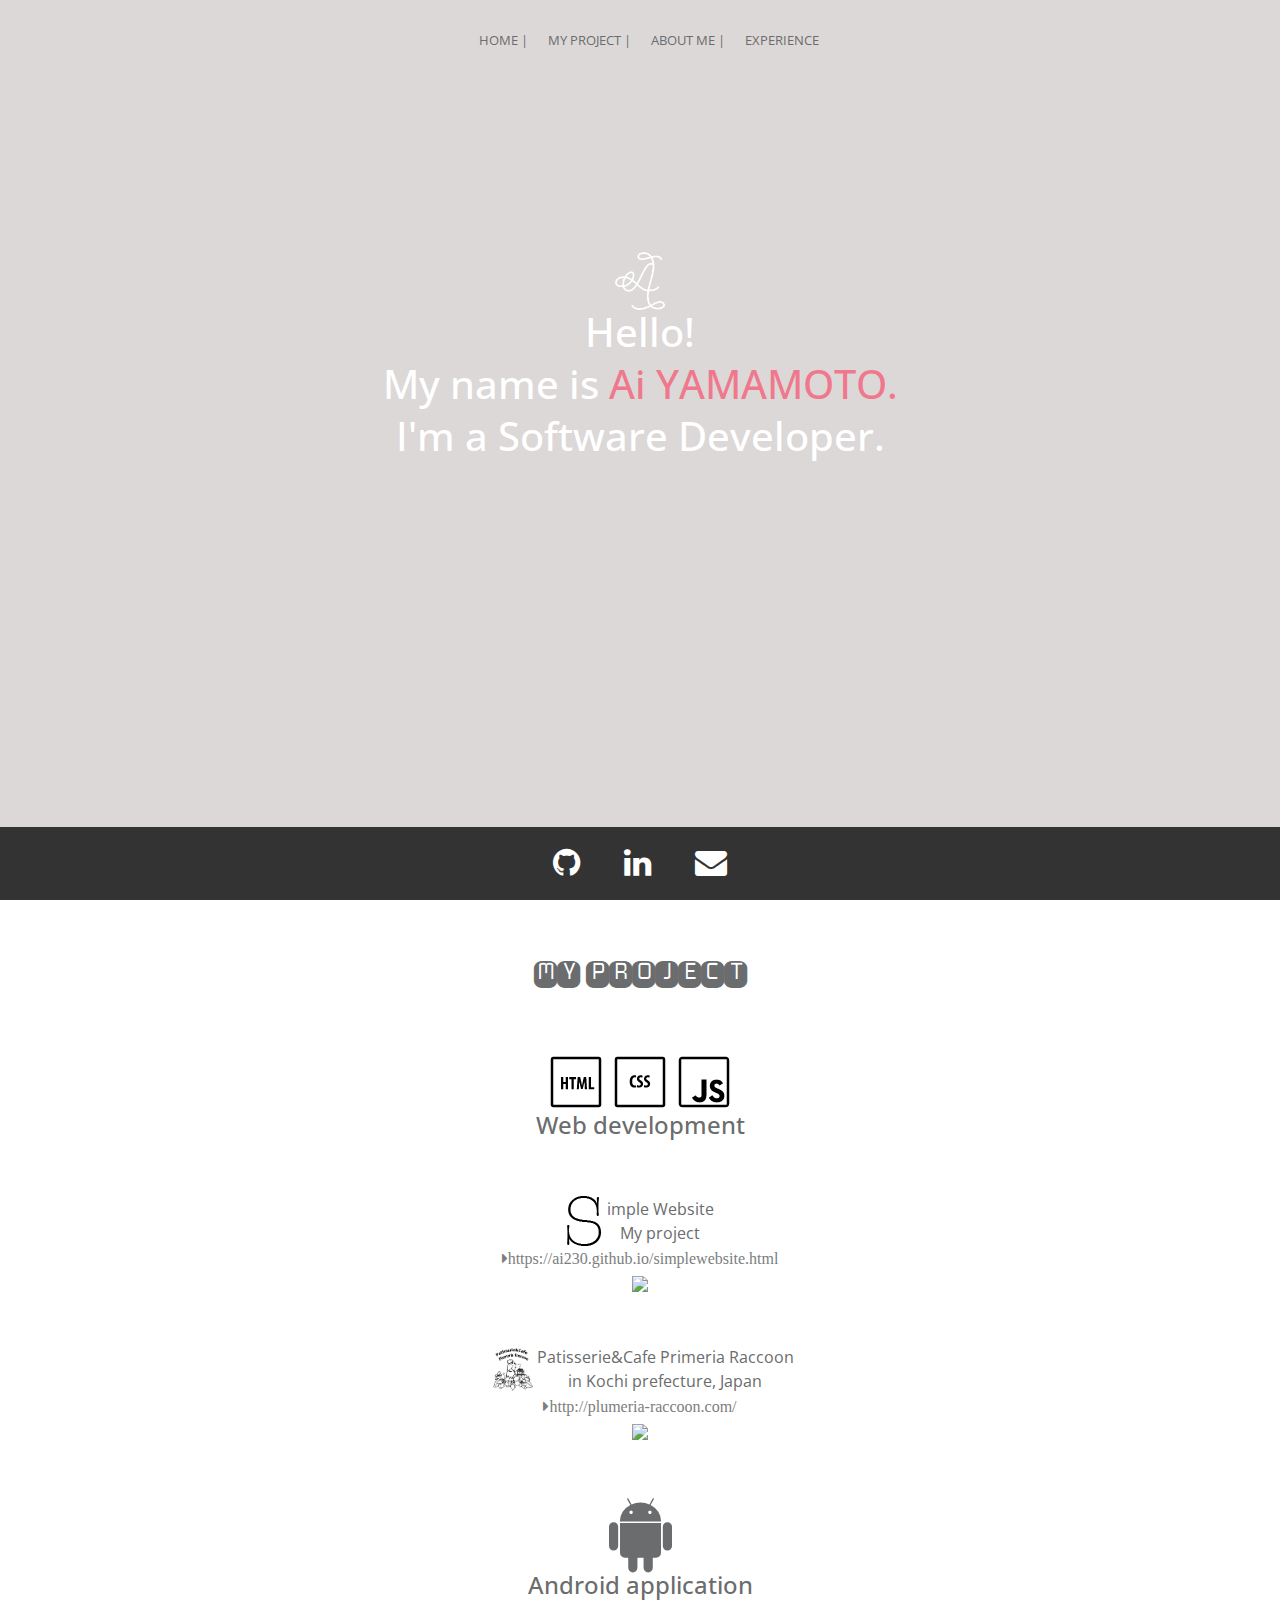
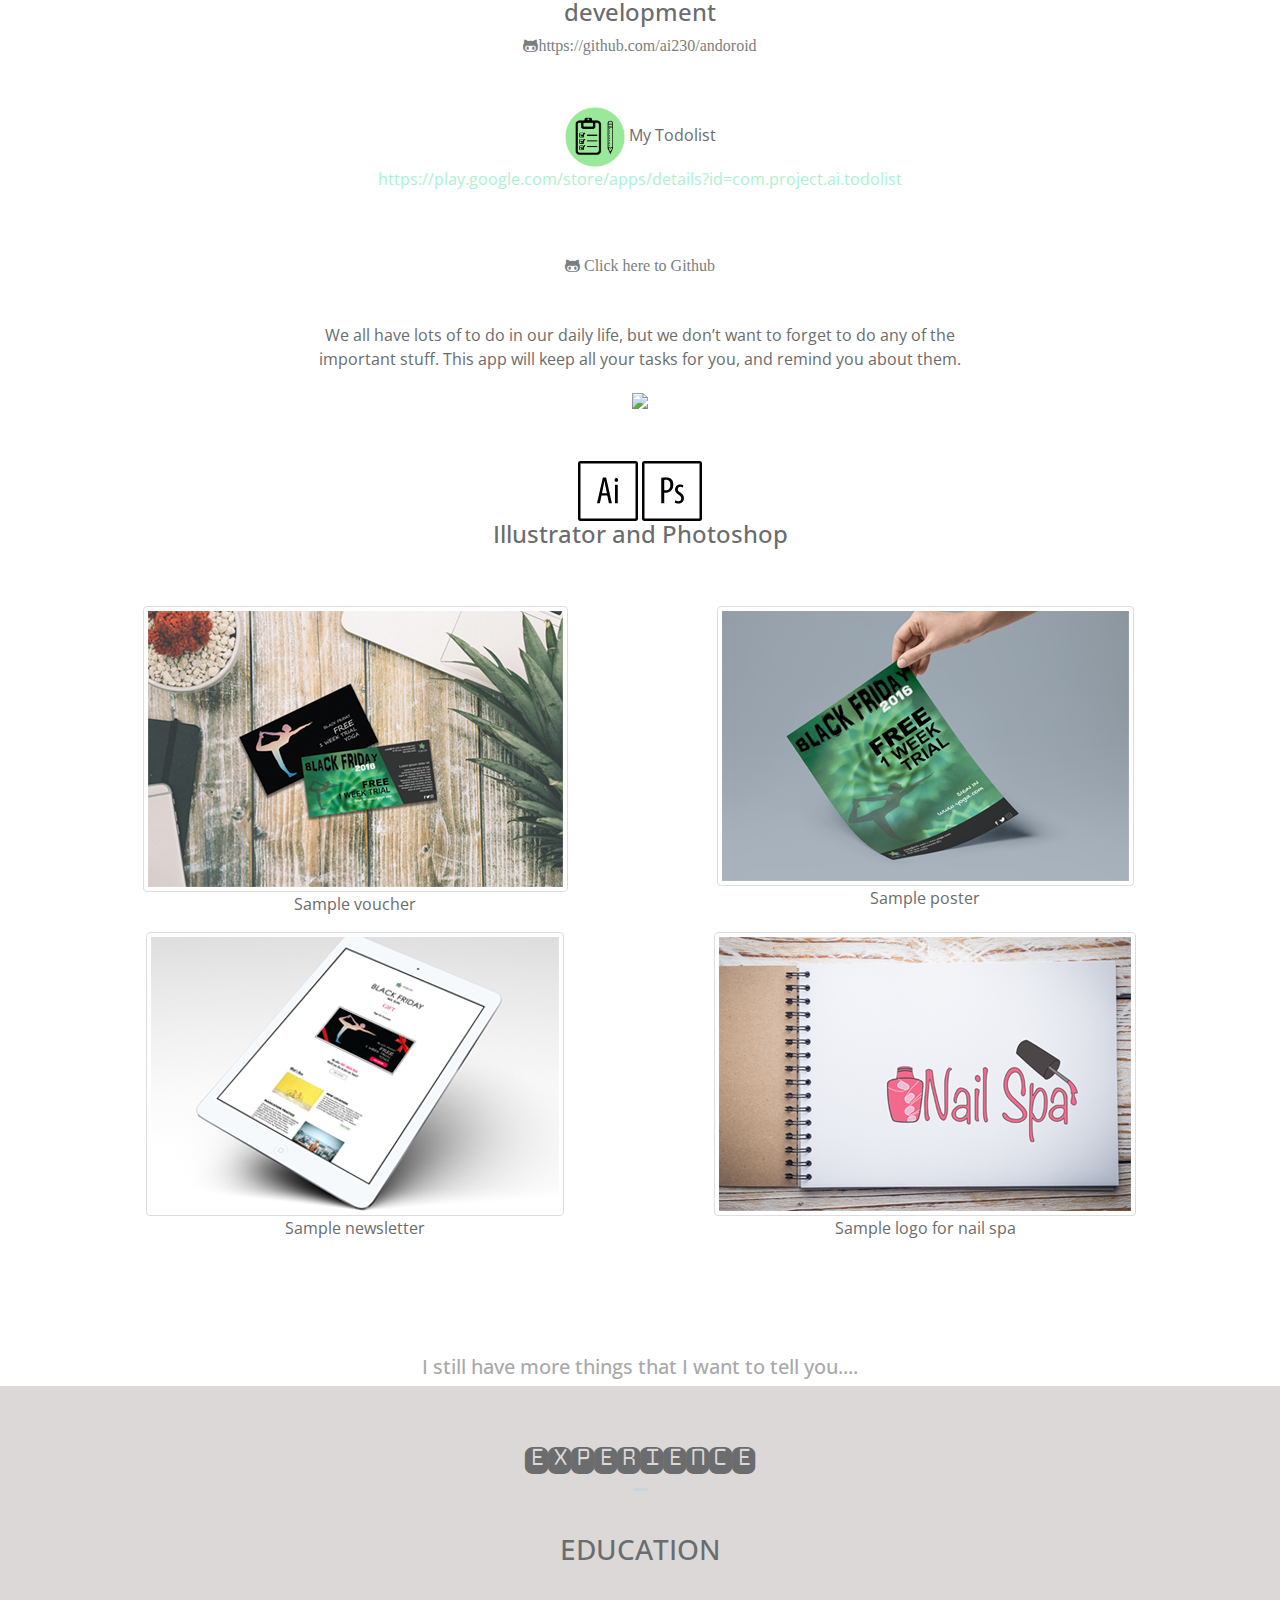
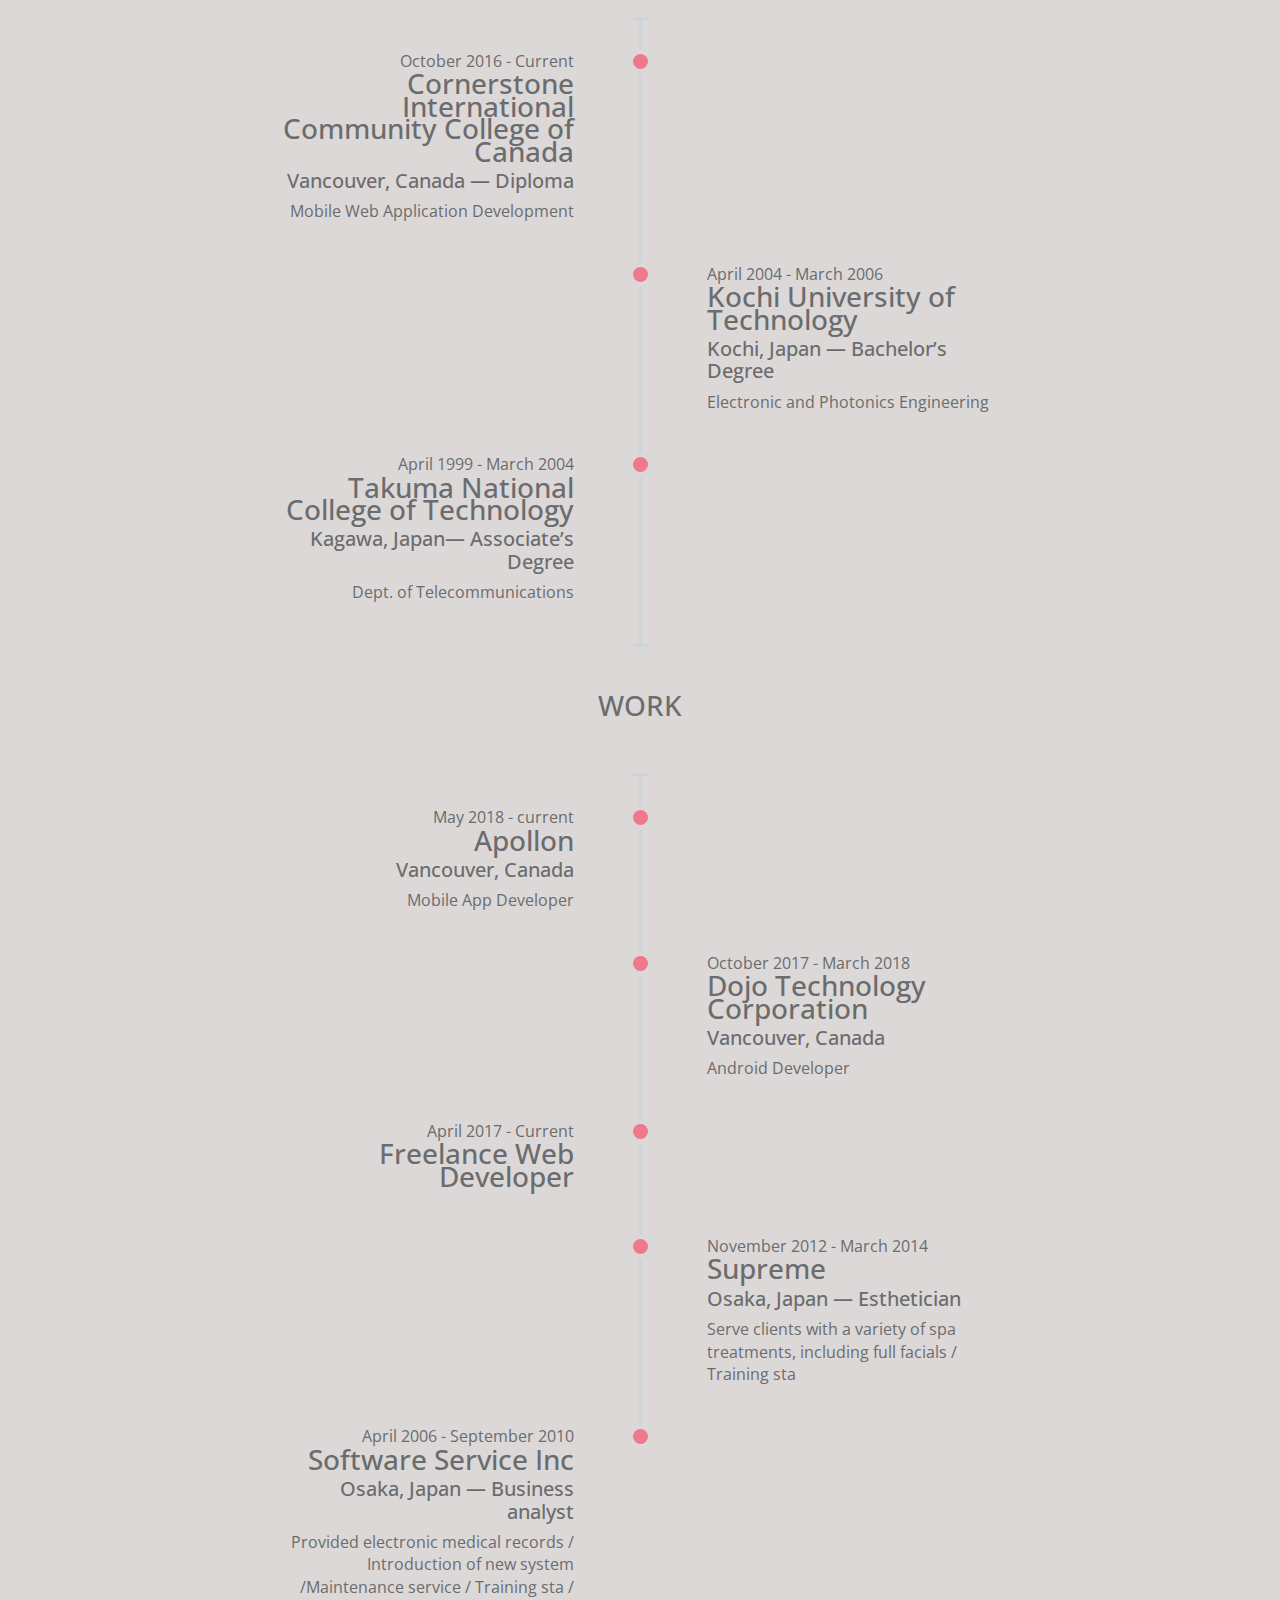
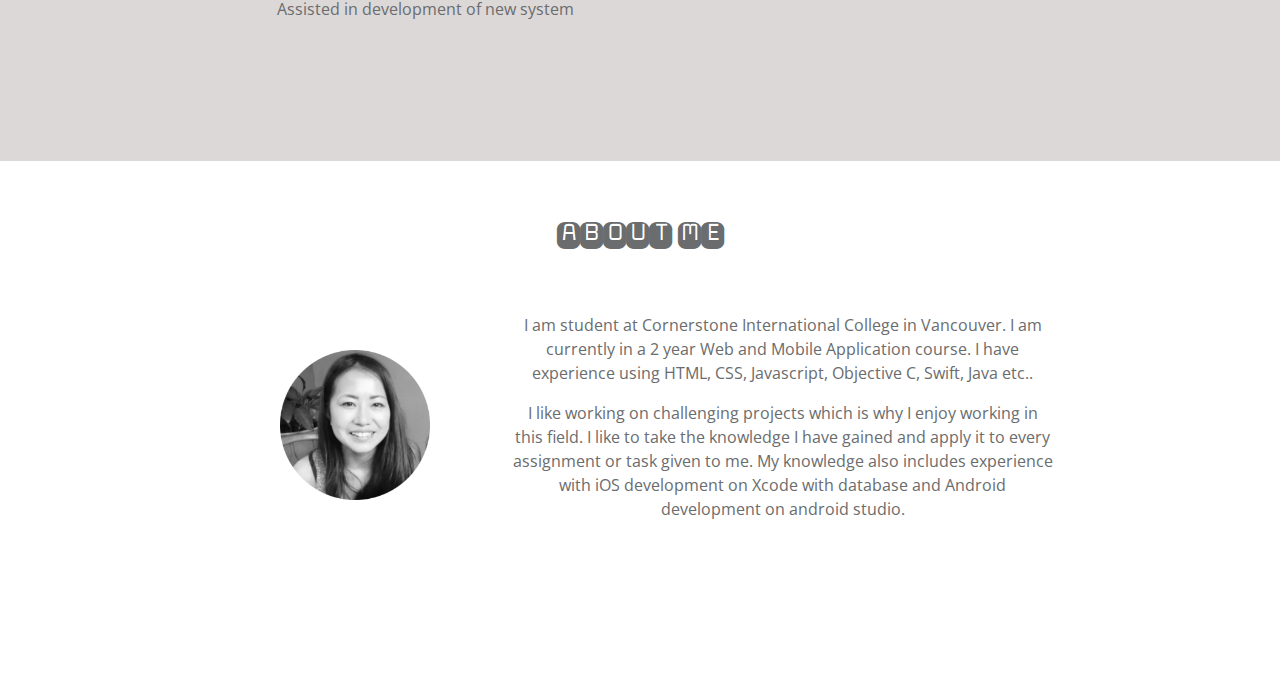
==== commit a6331585: "fixed width" ====
--- a/index.html
+++ b/index.html
@@ -102,7 +102,7 @@
                     <div class="col-12 padding-top-bottom50">
                         <a onClick="parent.open('https://github.com/ai230/andoroid')" style="cursor:pointer;">
                             <i class="fa fa-android fa-5x" aria-hidden="true"></i>
-                            <h4>Android application development</h4>
+                            <h4>Android application<br> development</h4>
                             <i style="color: #7b7e80;" class="fa fa-github-alt" aria-hidden="true">https://github.com/ai230/andoroid</i>
                         </a>
                     </div>
@@ -115,7 +115,7 @@
                             <p style="color: #a7f3d1;">https://play.google.com/store/apps/details?id=com.project.ai.todolist</p>
                         </a>
                         <a class="padding-top-bottom50" onClick="parent.open('https://github.com/ai230/andoroid/tree/master/TODOLIST')" style="cursor:pointer;">
-                            <i style="color: #7b7e80;" class="fa fa-github-alt padding-top-bottom50" aria-hidden="true">https://github.com/ai230/andoroid/tree/master/TODOLIST</i>
+                            <i style="color: #7b7e80;" class="fa fa-github-alt padding-top-bottom50" aria-hidden="true"> Click here to Github </i>
                         </a>
                         <div class="offset-2 col-8">
                             <p>We all have lots of to do in our daily life, but we don’t want to forget to do any of the important stuff. This app will keep all your tasks for you, and remind you about them.</p>
@@ -302,7 +302,7 @@
     <script src="https://cdn.rawgit.com/michalsnik/aos/2.1.1/dist/aos.js "></script>
     <script type="text/javascript " src="js/script.js "></script>
     <!--    <script src="http://ajax.googleapis.com/ajax/libs/jquery/1.9.1/jquery.min.js "></script>-->
-    <a href="https://icons8.com ">Icon pack by Icons8</a>
+    <!-- <a href="https://icons8.com ">Icon pack by Icons8</a> -->
 </body>
 
 </html>
